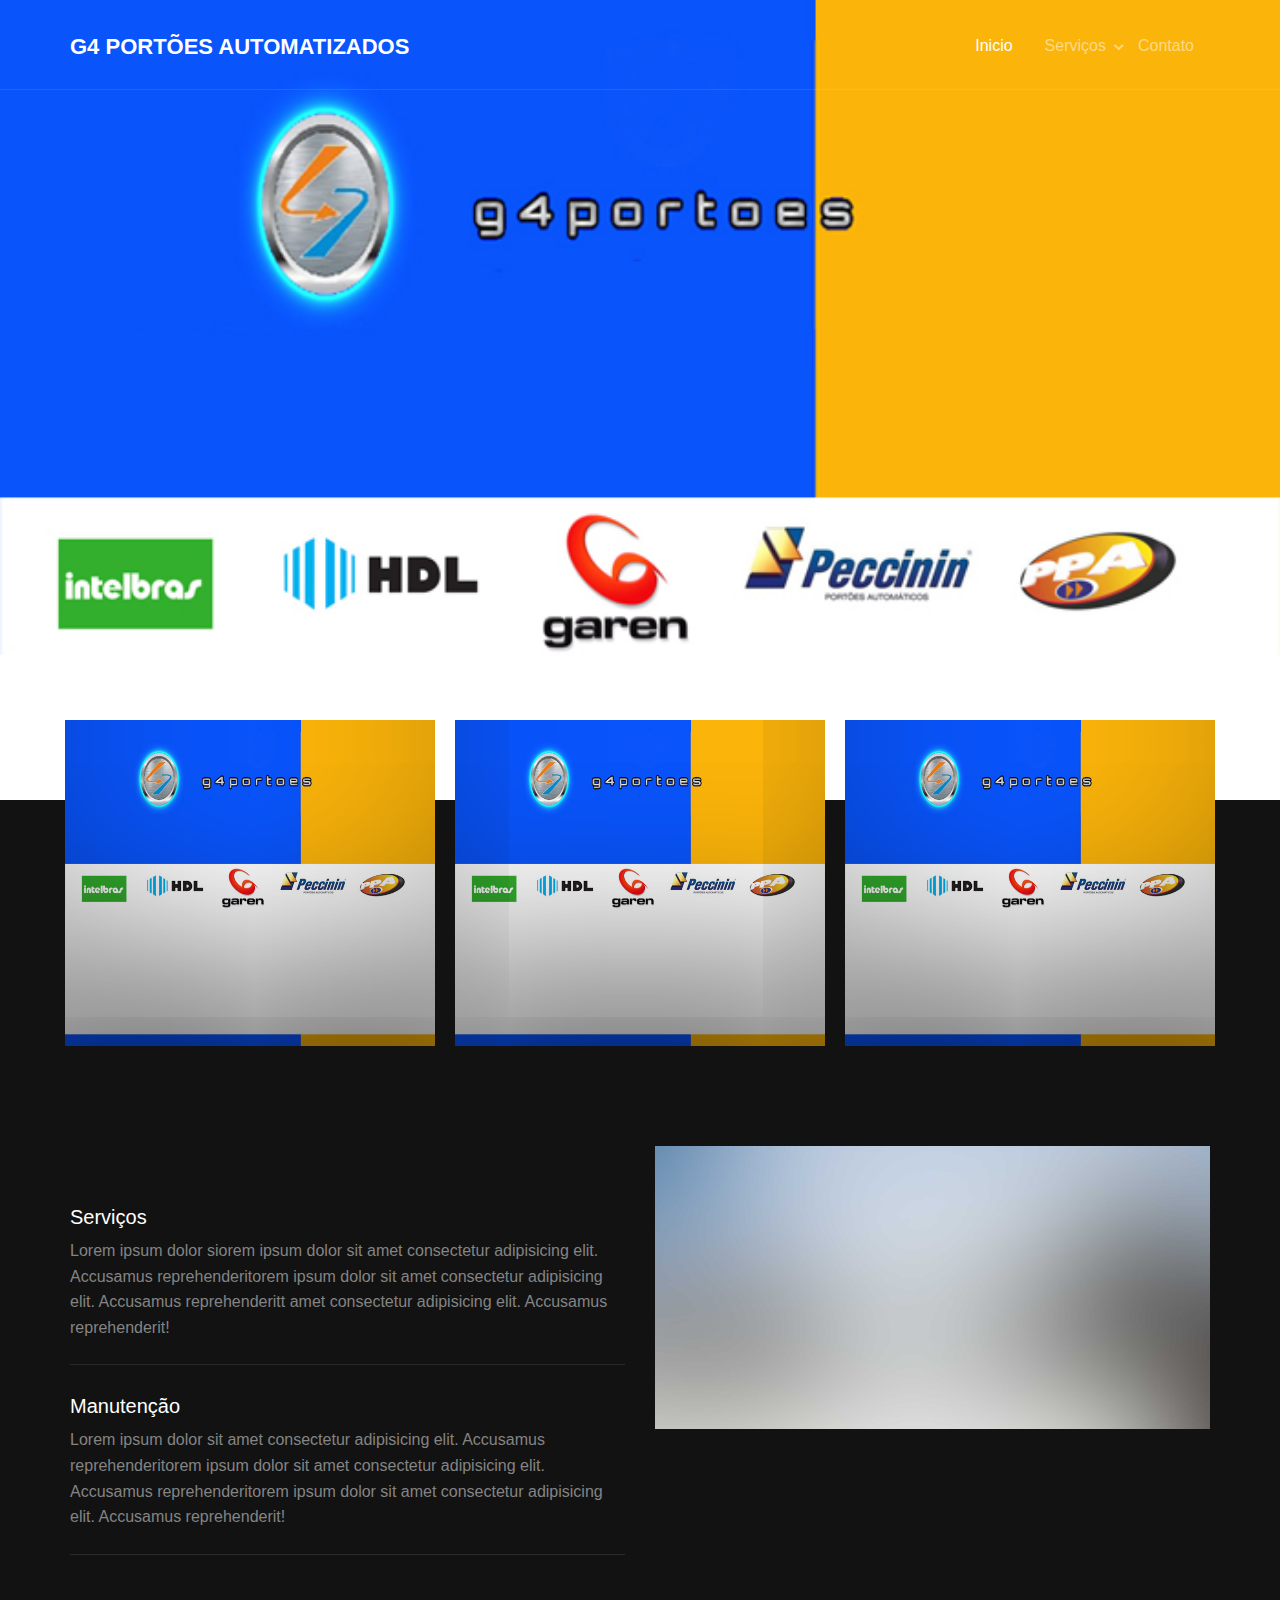
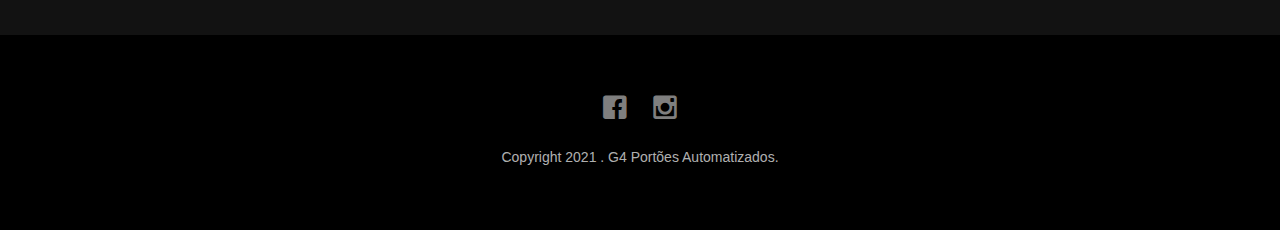
==== index.html @ 62702a7e "Add files via upload" ====
<!DOCTYPE html>
    <html class="no-js">
	<head>
	<meta charset="utf-8">
	<meta http-equiv="X-UA-Compatible" content="IE=edge">
	<title>G4 &mdash; Portões Automatizados</title>
	<meta name="viewport" content="width=device-width, initial-scale=1">
	<meta name="description" content="Free HTML5 Template by FREEHTML5.CO" />
	<meta name="keywords" content="free html5, free template, free bootstrap, html5, css3, mobile first, responsive" />
	<meta name="author" content="FREEHTML5.CO" />

	<meta property="og:title" content=""/>
	<meta property="og:image" content=""/>
	<meta property="og:url" content=""/>
	<meta property="og:site_name" content=""/>
	<meta property="og:description" content=""/>
	<meta name="twitter:title" content="" />
	<meta name="twitter:image" content="" />
	<meta name="twitter:url" content="" />
	<meta name="twitter:card" content="" />

	<link rel="shortcut icon" href="favicon.ico">

	
	<!-- Animate.css -->
	<link rel="stylesheet" href="css/animate.css">
	<!-- Icomoon Icon Fonts-->
	<link rel="stylesheet" href="css/icomoon.css">
	<!-- Bootstrap  -->
	<link rel="stylesheet" href="css/bootstrap.css">
	<!-- Superfish -->
	<link rel="stylesheet" href="css/superfish.css">

	<link rel="stylesheet" href="css/style.css">


	<script src="js/modernizr-2.6.2.min.js"></script>

	</head>
	<body>
		<div id="fh5co-wrapper">
		<div id="fh5co-page">
		<div id="fh5co-header">
			<header id="fh5co-header-section">
				<div class="container">
					<div class="nav-header">
						<a href="#" class="js-fh5co-nav-toggle fh5co-nav-toggle"><i></i></a>
						<h1 id="fh5co-logo"><a href="index.html">G4 Portões Automatizados</a></h1>

						<nav id="fh5co-menu-wrap" role="navigation">
							<ul class="sf-menu" id="fh5co-primary-menu">
								<li class="active">
									<a href="index.html">Inicio</a>
								</li>
								<li>
									<a href="listing.html" class="fh5co-sub-ddown">Serviços</a>
									<ul class="fh5co-sub-menu">
										<li><a href="index.html" target="_blank">Serviços</a></li>
										<li><a href="index.html" target="_blank">Manutenção</a></li>
									</ul>
								</li>
								
									
								<li><a href="contato.html">Contato</a></li>
							</ul>
						</nav>
					</div>
				</div>
			</header>
			
		</div>
		
		
		<div class="fh5co-hero">
			<div class="fh5co-cover text-center" data-stellar-background-ratio="0.5" style="background-image: url(images/img-1.jpg);">
		</div>


		<div class="fh5co-listing">
			<div class="container">
				<div class="row">
					<div class="col-md-4 col-sm-4 fh5co-item-wrap">
						<a class="fh5co-listing-item">
							<img src="images/img-1.jpg" alt="" class="img-responsive">
							<div class="fh5co-listing-copy">
								<h2></h2>
								
							</div>
						</a>
					</div>
					<div class="col-md-4 col-sm-4 fh5co-item-wrap">
						<a class="fh5co-listing-item">
							<img src="images/img-1.jpg" alt="" class="img-responsive">
							<div class="fh5co-listing-copy">
								<h2></h2>
								
							</div>
						</a>
					</div>
					<div class="col-md-4 col-sm-4 fh5co-item-wrap">
						<a class="fh5co-listing-item">
							<img src="images/img-1.jpg" alt="" class="img-responsive">
							<div class="fh5co-listing-copy">
								<h2></h2>
								
							</div>
						</a>
					</div>


				</div>
			</div>
		</div>


		<div class="fh5co-section">
			<div class="container">
				<div class="row">
					<div class="col-md-6 fh5co-news">
						<h3></h3>
						<ul>
							<li>
								<a href="index.html">
									<span class="fh5co-date"></span>
									<h3>Serviços</h3>
									<p>Lorem ipsum dolor siorem ipsum dolor sit amet consectetur adipisicing elit. Accusamus reprehenderitorem ipsum dolor sit amet consectetur adipisicing elit. Accusamus reprehenderitt amet consectetur adipisicing elit. Accusamus reprehenderit!</p>
								</a>
							</li>
							<li>
								<a href="index.html">
									<span class="fh5co-date"></span>
									<h3>Manutenção</h3>
									<p>Lorem ipsum dolor sit amet consectetur adipisicing elit. Accusamus reprehenderitorem ipsum dolor sit amet consectetur adipisicing elit. Accusamus reprehenderitorem ipsum dolor sit amet consectetur adipisicing elit. Accusamus reprehenderit!</p>
								</a>
							</li>
							
						</ul>
					</div>
					<div class="col-md-6 fh5co-testimonial">
						<img src="images/cover_bg_1.jpg" alt="" class="img-responsive">
					</div>
				</div>
			</div>
		</div>
		
		<footer>
			<div id="footer">
				<div class="container">
					<div class="row">
						<div class="col-md-6 col-md-offset-3 text-center">
							<p class="fh5co-social-icons">
								<a href="#"><i class="icon-facebook2"></i></a>
								<a href="#"><i class="icon-instagram"></i></a>
							</p>
							<p>Copyright 2021 <a href="#"></a>. G4 Portões Automatizados. <br></a></p>
						</div>
					</div>
				</div>
			</div>
		</footer>
	

	</div>
	<!-- END fh5co-page -->

	</div>
	<!-- END fh5co-wrapper -->

	<!-- jQuery -->


	<script src="js/jquery.min.js"></script>
	<!-- jQuery Easing -->
	<script src="js/jquery.easing.1.3.js"></script>
	<!-- Bootstrap -->
	<script src="js/bootstrap.min.js"></script>
	<!-- Waypoints -->
	<script src="js/jquery.waypoints.min.js"></script>
	<!-- Stellar -->
	<script src="js/jquery.stellar.min.js"></script>
	<!-- Superfish -->
	<script src="js/hoverIntent.js"></script>
	<script src="js/superfish.js"></script>

	<!-- Main JS -->
	<script src="js/main.js"></script>

	</body>
</html>
---- css/icomoon.css ----
@font-face {
    font-family: 'icomoon';
    src:    url('fonts/icomoon.eot?1oniuf');
    src:    url('fonts/icomoon.eot?1oniuf#iefix') format('embedded-opentype'),
        url('fonts/icomoon.ttf?1oniuf') format('truetype'),
        url('fonts/icomoon.woff?1oniuf') format('woff'),
        url('fonts/icomoon.svg?1oniuf#icomoon') format('svg');
    font-weight: normal;
    font-style: normal;
}

[class^="icon-"], [class*=" icon-"] {
    /* use !important to prevent issues with browser extensions that change fonts */
    font-family: 'icomoon' !important;
    speak: none;
    font-style: normal;
    font-weight: normal;
    font-variant: normal;
    text-transform: none;
    line-height: 1;

    /* Better Font Rendering =========== */
    -webkit-font-smoothing: antialiased;
    -moz-osx-font-smoothing: grayscale;
}

.icon-mobile:before {
    content: "\e000";
}
.icon-laptop:before {
    content: "\e001";
}
.icon-desktop:before {
    content: "\e002";
}
.icon-tablet:before {
    content: "\e003";
}
.icon-phone:before {
    content: "\e004";
}
.icon-document:before {
    content: "\e005";
}
.icon-documents:before {
    content: "\e006";
}
.icon-search:before {
    content: "\e007";
}
.icon-clipboard:before {
    content: "\e008";
}
.icon-newspaper:before {
    content: "\e009";
}
.icon-notebook:before {
    content: "\e00a";
}
.icon-book-open:before {
    content: "\e00b";
}
.icon-browser:before {
    content: "\e00c";
}
.icon-calendar:before {
    content: "\e00d";
}
.icon-presentation:before {
    content: "\e00e";
}
.icon-picture:before {
    content: "\e00f";
}
.icon-pictures:before {
    content: "\e010";
}
.icon-video:before {
    content: "\e011";
}
.icon-camera:before {
    content: "\e012";
}
.icon-printer:before {
    content: "\e013";
}
.icon-toolbox:before {
    content: "\e014";
}
.icon-briefcase:before {
    content: "\e015";
}
.icon-wallet:before {
    content: "\e016";
}
.icon-gift:before {
    content: "\e017";
}
.icon-bargraph:before {
    content: "\e018";
}
.icon-grid:before {
    content: "\e019";
}
.icon-expand:before {
    content: "\e01a";
}
.icon-focus:before {
    content: "\e01b";
}
.icon-edit:before {
    content: "\e01c";
}
.icon-adjustments:before {
    content: "\e01d";
}
.icon-ribbon:before {
    content: "\e01e";
}
.icon-hourglass:before {
    content: "\e01f";
}
.icon-lock:before {
    content: "\e020";
}
.icon-megaphone:before {
    content: "\e021";
}
.icon-shield:before {
    content: "\e022";
}
.icon-trophy:before {
    content: "\e023";
}
.icon-flag:before {
    content: "\e024";
}
.icon-map:before {
    content: "\e025";
}
.icon-puzzle:before {
    content: "\e026";
}
.icon-basket:before {
    content: "\e027";
}
.icon-envelope:before {
    content: "\e028";
}
.icon-streetsign:before {
    content: "\e029";
}
.icon-telescope:before {
    content: "\e02a";
}
.icon-gears:before {
    content: "\e02b";
}
.icon-key:before {
    content: "\e02c";
}
.icon-paperclip:before {
    content: "\e02d";
}
.icon-attachment:before {
    content: "\e02e";
}
.icon-pricetags:before {
    content: "\e02f";
}
.icon-lightbulb:before {
    content: "\e030";
}
.icon-layers:before {
    content: "\e031";
}
.icon-pencil:before {
    content: "\e032";
}
.icon-tools:before {
    content: "\e033";
}
.icon-tools-2:before {
    content: "\e034";
}
.icon-scissors:before {
    content: "\e035";
}
.icon-paintbrush:before {
    content: "\e036";
}
.icon-magnifying-glass:before {
    content: "\e037";
}
.icon-circle-compass:before {
    content: "\e038";
}
.icon-linegraph:before {
    content: "\e039";
}
.icon-mic:before {
    content: "\e03a";
}
.icon-strategy:before {
    content: "\e03b";
}
.icon-beaker:before {
    content: "\e03c";
}
.icon-caution:before {
    content: "\e03d";
}
.icon-recycle:before {
    content: "\e03e";
}
.icon-anchor:before {
    content: "\e03f";
}
.icon-profile-male:before {
    content: "\e040";
}
.icon-profile-female:before {
    content: "\e041";
}
.icon-bike:before {
    content: "\e042";
}
.icon-wine:before {
    content: "\e043";
}
.icon-hotairballoon:before {
    content: "\e044";
}
.icon-globe:before {
    content: "\e045";
}
.icon-genius:before {
    content: "\e046";
}
.icon-map-pin:before {
    content: "\e047";
}
.icon-dial:before {
    content: "\e048";
}
.icon-chat:before {
    content: "\e049";
}
.icon-heart:before {
    content: "\e04a";
}
.icon-cloud:before {
    content: "\e04b";
}
.icon-upload:before {
    content: "\e04c";
}
.icon-download:before {
    content: "\e04d";
}
.icon-target:before {
    content: "\e04e";
}
.icon-hazardous:before {
    content: "\e04f";
}
.icon-piechart:before {
    content: "\e050";
}
.icon-speedometer:before {
    content: "\e051";
}
.icon-global:before {
    content: "\e052";
}
.icon-compass:before {
    content: "\e053";
}
.icon-lifesaver:before {
    content: "\e054";
}
.icon-clock:before {
    content: "\e055";
}
.icon-aperture:before {
    content: "\e056";
}
.icon-quote:before {
    content: "\e057";
}
.icon-scope:before {
    content: "\e058";
}
.icon-alarmclock:before {
    content: "\e059";
}
.icon-refresh:before {
    content: "\e05a";
}
.icon-happy:before {
    content: "\e05b";
}
.icon-sad:before {
    content: "\e05c";
}
.icon-facebook:before {
    content: "\e05d";
}
.icon-twitter:before {
    content: "\e05e";
}
.icon-googleplus:before {
    content: "\e05f";
}
.icon-rss:before {
    content: "\e060";
}
.icon-tumblr:before {
    content: "\e061";
}
.icon-linkedin:before {
    content: "\e062";
}
.icon-dribbble:before {
    content: "\e063";
}
.icon-box2:before {
    content: "\ea82";
}
.icon-write:before {
    content: "\ea83";
}
.icon-clock2:before {
    content: "\ea84";
}
.icon-reply2:before {
    content: "\ea85";
}
.icon-reply-all2:before {
    content: "\ea86";
}
.icon-forward2:before {
    content: "\ea87";
}
.icon-flag2:before {
    content: "\ea88";
}
.icon-search2:before {
    content: "\ea89";
}
.icon-trash2:before {
    content: "\ea8a";
}
.icon-envelope2:before {
    content: "\ea8b";
}
.icon-bubble:before {
    content: "\ea8c";
}
.icon-bubbles:before {
    content: "\ea8d";
}
.icon-user2:before {
    content: "\ea8e";
}
.icon-users2:before {
    content: "\ea8f";
}
.icon-cloud2:before {
    content: "\ea90";
}
.icon-download2:before {
    content: "\ea91";
}
.icon-upload2:before {
    content: "\ea92";
}
.icon-rain:before {
    content: "\ea93";
}
.icon-sun:before {
    content: "\ea94";
}
.icon-moon2:before {
    content: "\ea95";
}
.icon-bell2:before {
    content: "\ea96";
}
.icon-folder2:before {
    content: "\ea97";
}
.icon-pin2:before {
    content: "\ea98";
}
.icon-sound2:before {
    content: "\ea99";
}
.icon-microphone:before {
    content: "\ea9a";
}
.icon-camera2:before {
    content: "\ea9b";
}
.icon-image2:before {
    content: "\ea9c";
}
.icon-cog2:before {
    content: "\ea9d";
}
.icon-calendar2:before {
    content: "\ea9e";
}
.icon-book2:before {
    content: "\ea9f";
}
.icon-map-marker:before {
    content: "\eaa0";
}
.icon-store:before {
    content: "\eaa1";
}
.icon-support:before {
    content: "\eaa2";
}
.icon-tag2:before {
    content: "\eaa3";
}
.icon-heart2:before {
    content: "\eaa4";
}
.icon-video-camera:before {
    content: "\eaa5";
}
.icon-trophy2:before {
    content: "\eaa6";
}
.icon-cart:before {
    content: "\eaa7";
}
.icon-eye2:before {
    content: "\eaa8";
}
.icon-cancel:before {
    content: "\eaa9";
}
.icon-chart:before {
    content: "\eaaa";
}
.icon-target2:before {
    content: "\eaab";
}
.icon-printer2:before {
    content: "\eaac";
}
.icon-location2:before {
    content: "\eaad";
}
.icon-bookmark2:before {
    content: "\eaae";
}
.icon-monitor:before {
    content: "\eaaf";
}
.icon-cross2:before {
    content: "\eab0";
}
.icon-plus2:before {
    content: "\eab1";
}
.icon-left:before {
    content: "\eab2";
}
.icon-up:before {
    content: "\eab3";
}
.icon-browser2:before {
    content: "\eab4";
}
.icon-windows:before {
    content: "\eab5";
}
.icon-switch2:before {
    content: "\eab6";
}
.icon-dashboard:before {
    content: "\eab7";
}
.icon-play:before {
    content: "\eab8";
}
.icon-fast-forward:before {
    content: "\eab9";
}
.icon-next:before {
    content: "\eaba";
}
.icon-refresh2:before {
    content: "\eabb";
}
.icon-film:before {
    content: "\eabc";
}
.icon-home2:before {
    content: "\eabd";
}
.icon-add-to-list:before {
    content: "\e901";
}
.icon-classic-computer:before {
    content: "\e902";
}
.icon-controller-fast-backward:before {
    content: "\e903";
}
.icon-creative-commons-attribution:before {
    content: "\e904";
}
.icon-creative-commons-noderivs:before {
    content: "\e905";
}
.icon-creative-commons-noncommercial-eu:before {
    content: "\e906";
}
.icon-creative-commons-noncommercial-us:before {
    content: "\e907";
}
.icon-creative-commons-public-domain:before {
    content: "\e908";
}
.icon-creative-commons-remix:before {
    content: "\e909";
}
.icon-creative-commons-share:before {
    content: "\e90a";
}
.icon-creative-commons-sharealike:before {
    content: "\e90b";
}
.icon-creative-commons:before {
    content: "\e90c";
}
.icon-document-landscape:before {
    content: "\e90d";
}
.icon-remove-user:before {
    content: "\e90e";
}
.icon-warning:before {
    content: "\e90f";
}
.icon-arrow-bold-down:before {
    content: "\e910";
}
.icon-arrow-bold-left:before {
    content: "\e911";
}
.icon-arrow-bold-right:before {
    content: "\e912";
}
.icon-arrow-bold-up:before {
    content: "\e913";
}
.icon-arrow-down:before {
    content: "\e914";
}
.icon-arrow-left:before {
    content: "\e915";
}
.icon-arrow-long-down:before {
    content: "\e916";
}
.icon-arrow-long-left:before {
    content: "\e917";
}
.icon-arrow-long-right:before {
    content: "\e918";
}
.icon-arrow-long-up:before {
    content: "\e919";
}
.icon-arrow-right:before {
    content: "\e91a";
}
.icon-arrow-up:before {
    content: "\e91b";
}
.icon-arrow-with-circle-down:before {
    content: "\e91c";
}
.icon-arrow-with-circle-left:before {
    content: "\e91d";
}
.icon-arrow-with-circle-right:before {
    content: "\e91e";
}
.icon-arrow-with-circle-up:before {
    content: "\e91f";
}
.icon-bookmark:before {
    content: "\e920";
}
.icon-bookmarks:before {
    content: "\e921";
}
.icon-chevron-down:before {
    content: "\e922";
}
.icon-chevron-left:before {
    content: "\e923";
}
.icon-chevron-right:before {
    content: "\e924";
}
.icon-chevron-small-down:before {
    content: "\e925";
}
.icon-chevron-small-left:before {
    content: "\e926";
}
.icon-chevron-small-right:before {
    content: "\e927";
}
.icon-chevron-small-up:before {
    content: "\e928";
}
.icon-chevron-thin-down:before {
    content: "\e929";
}
.icon-chevron-thin-left:before {
    content: "\e92a";
}
.icon-chevron-thin-right:before {
    content: "\e92b";
}
.icon-chevron-thin-up:before {
    content: "\e92c";
}
.icon-chevron-up:before {
    content: "\e92d";
}
.icon-chevron-with-circle-down:before {
    content: "\e92e";
}
.icon-chevron-with-circle-left:before {
    content: "\e92f";
}
.icon-chevron-with-circle-right:before {
    content: "\e930";
}
.icon-chevron-with-circle-up:before {
    content: "\e931";
}
.icon-cloud3:before {
    content: "\e932";
}
.icon-controller-fast-forward:before {
    content: "\e933";
}
.icon-controller-jump-to-start:before {
    content: "\e934";
}
.icon-controller-next:before {
    content: "\e935";
}
.icon-controller-paus:before {
    content: "\e936";
}
.icon-controller-play:before {
    content: "\e937";
}
.icon-controller-record:before {
    content: "\e938";
}
.icon-controller-stop:before {
    content: "\e939";
}
.icon-controller-volume:before {
    content: "\e93a";
}
.icon-dot-single:before {
    content: "\e93b";
}
.icon-dots-three-horizontal:before {
    content: "\e93c";
}
.icon-dots-three-vertical:before {
    content: "\e93d";
}
.icon-dots-two-horizontal:before {
    content: "\e93e";
}
.icon-dots-two-vertical:before {
    content: "\e93f";
}
.icon-download3:before {
    content: "\e940";
}
.icon-emoji-flirt:before {
    content: "\e941";
}
.icon-flow-branch:before {
    content: "\e942";
}
.icon-flow-cascade:before {
    content: "\e943";
}
.icon-flow-line:before {
    content: "\e944";
}
.icon-flow-parallel:before {
    content: "\e945";
}
.icon-flow-tree:before {
    content: "\e946";
}
.icon-install:before {
    content: "\e947";
}
.icon-layers2:before {
    content: "\e948";
}
.icon-open-book:before {
    content: "\e949";
}
.icon-resize-100:before {
    content: "\e94a";
}
.icon-resize-full-screen:before {
    content: "\e94b";
}
.icon-save:before {
    content: "\e94c";
}
.icon-select-arrows:before {
    content: "\e94d";
}
.icon-sound-mute:before {
    content: "\e94e";
}
.icon-sound:before {
    content: "\e94f";
}
.icon-trash:before {
    content: "\e950";
}
.icon-triangle-down:before {
    content: "\e951";
}
.icon-triangle-left:before {
    content: "\e952";
}
.icon-triangle-right:before {
    content: "\e953";
}
.icon-triangle-up:before {
    content: "\e954";
}
.icon-uninstall:before {
    content: "\e955";
}
.icon-upload-to-cloud:before {
    content: "\e956";
}
.icon-upload3:before {
    content: "\e957";
}
.icon-add-user:before {
    content: "\e958";
}
.icon-address:before {
    content: "\e959";
}
.icon-adjust:before {
    content: "\e95a";
}
.icon-air:before {
    content: "\e95b";
}
.icon-aircraft-landing:before {
    content: "\e95c";
}
.icon-aircraft-take-off:before {
    content: "\e95d";
}
.icon-aircraft:before {
    content: "\e95e";
}
.icon-align-bottom:before {
    content: "\e95f";
}
.icon-align-horizontal-middle:before {
    content: "\e960";
}
.icon-align-left:before {
    content: "\e961";
}
.icon-align-right:before {
    content: "\e962";
}
.icon-align-top:before {
    content: "\e963";
}
.icon-align-vertical-middle:before {
    content: "\e964";
}
.icon-archive:before {
    content: "\e965";
}
.icon-area-graph:before {
    content: "\e966";
}
.icon-attachment2:before {
    content: "\e967";
}
.icon-awareness-ribbon:before {
    content: "\e968";
}
.icon-back-in-time:before {
    content: "\e969";
}
.icon-back:before {
    content: "\e96a";
}
.icon-bar-graph:before {
    content: "\e96b";
}
.icon-battery:before {
    content: "\e96c";
}
.icon-beamed-note:before {
    content: "\e96d";
}
.icon-bell:before {
    content: "\e96e";
}
.icon-blackboard:before {
    content: "\e96f";
}
.icon-block:before {
    content: "\e970";
}
.icon-book:before {
    content: "\e971";
}
.icon-bowl:before {
    content: "\e972";
}
.icon-box:before {
    content: "\e973";
}
.icon-briefcase2:before {
    content: "\e974";
}
.icon-browser3:before {
    content: "\e975";
}
.icon-brush:before {
    content: "\e976";
}
.icon-bucket:before {
    content: "\e977";
}
.icon-cake:before {
    content: "\e978";
}
.icon-calculator:before {
    content: "\e979";
}
.icon-calendar3:before {
    content: "\e97a";
}
.icon-camera3:before {
    content: "\e97b";
}
.icon-ccw:before {
    content: "\e97c";
}
.icon-chat2:before {
    content: "\e97d";
}
.icon-check:before {
    content: "\e97e";
}
.icon-circle-with-cross:before {
    content: "\e97f";
}
.icon-circle-with-minus:before {
    content: "\e980";
}
.icon-circle-with-plus:before {
    content: "\e981";
}
.icon-circle:before {
    content: "\e982";
}
.icon-circular-graph:before {
    content: "\e983";
}
.icon-clapperboard:before {
    content: "\e984";
}
.icon-clipboard2:before {
    content: "\e985";
}
.icon-clock3:before {
    content: "\e986";
}
.icon-code:before {
    content: "\e987";
}
.icon-cog:before {
    content: "\e988";
}
.icon-colours:before {
    content: "\e989";
}
.icon-compass2:before {
    content: "\e98a";
}
.icon-copy:before {
    content: "\e98b";
}
.icon-credit-card:before {
    content: "\e98c";
}
.icon-credit:before {
    content: "\e98d";
}
.icon-cross:before {
    content: "\e98e";
}
.icon-cup:before {
    content: "\e98f";
}
.icon-cw:before {
    content: "\e990";
}
.icon-cycle:before {
    content: "\e991";
}
.icon-database:before {
    content: "\e992";
}
.icon-dial-pad:before {
    content: "\e993";
}
.icon-direction:before {
    content: "\e994";
}
.icon-document2:before {
    content: "\e995";
}
.icon-documents2:before {
    content: "\e996";
}
.icon-drink:before {
    content: "\e997";
}
.icon-drive:before {
    content: "\e998";
}
.icon-drop:before {
    content: "\e999";
}
.icon-edit2:before {
    content: "\e99a";
}
.icon-email:before {
    content: "\e99b";
}
.icon-emoji-happy:before {
    content: "\e99c";
}
.icon-emoji-neutral:before {
    content: "\e99d";
}
.icon-emoji-sad:before {
    content: "\e99e";
}
.icon-erase:before {
    content: "\e99f";
}
.icon-eraser:before {
    content: "\e9a0";
}
.icon-export:before {
    content: "\e9a1";
}
.icon-eye:before {
    content: "\e9a2";
}
.icon-feather:before {
    content: "\e9a3";
}
.icon-flag3:before {
    content: "\e9a4";
}
.icon-flash:before {
    content: "\e9a5";
}
.icon-flashlight:before {
    content: "\e9a6";
}
.icon-flat-brush:before {
    content: "\e9a7";
}
.icon-folder-images:before {
    content: "\e9a8";
}
.icon-folder-music:before {
    content: "\e9a9";
}
.icon-folder-video:before {
    content: "\e9aa";
}
.icon-folder:before {
    content: "\e9ab";
}
.icon-forward:before {
    content: "\e9ac";
}
.icon-funnel:before {
    content: "\e9ad";
}
.icon-game-controller:before {
    content: "\e9ae";
}
.icon-gauge:before {
    content: "\e9af";
}
.icon-globe2:before {
    content: "\e9b0";
}
.icon-graduation-cap:before {
    content: "\e9b1";
}
.icon-grid2:before {
    content: "\e9b2";
}
.icon-hair-cross:before {
    content: "\e9b3";
}
.icon-hand:before {
    content: "\e9b4";
}
.icon-heart-outlined:before {
    content: "\e9b5";
}
.icon-heart3:before {
    content: "\e9b6";
}
.icon-help-with-circle:before {
    content: "\e9b7";
}
.icon-help:before {
    content: "\e9b8";
}
.icon-home:before {
    content: "\e9b9";
}
.icon-hour-glass:before {
    content: "\e9ba";
}
.icon-image-inverted:before {
    content: "\e9bb";
}
.icon-image:before {
    content: "\e9bc";
}
.icon-images:before {
    content: "\e9bd";
}
.icon-inbox:before {
    content: "\e9be";
}
.icon-infinity:before {
    content: "\e9bf";
}
.icon-info-with-circle:before {
    content: "\e9c0";
}
.icon-info:before {
    content: "\e9c1";
}
.icon-key2:before {
    content: "\e9c2";
}
.icon-keyboard:before {
    content: "\e9c3";
}
.icon-lab-flask:before {
    content: "\e9c4";
}
.icon-landline:before {
    content: "\e9c5";
}
.icon-language:before {
    content: "\e9c6";
}
.icon-laptop2:before {
    content: "\e9c7";
}
.icon-leaf:before {
    content: "\e9c8";
}
.icon-level-down:before {
    content: "\e9c9";
}
.icon-level-up:before {
    content: "\e9ca";
}
.icon-lifebuoy:before {
    content: "\e9cb";
}
.icon-light-bulb:before {
    content: "\e9cc";
}
.icon-light-down:before {
    content: "\e9cd";
}
.icon-light-up:before {
    content: "\e9ce";
}
.icon-line-graph:before {
    content: "\e9cf";
}
.icon-link:before {
    content: "\e9d0";
}
.icon-list:before {
    content: "\e9d1";
}
.icon-location-pin:before {
    content: "\e9d2";
}
.icon-location:before {
    content: "\e9d3";
}
.icon-lock-open:before {
    content: "\e9d4";
}
.icon-lock2:before {
    content: "\e9d5";
}
.icon-log-out:before {
    content: "\e9d6";
}
.icon-login:before {
    content: "\e9d7";
}
.icon-loop:before {
    content: "\e9d8";
}
.icon-magnet:before {
    content: "\e9d9";
}
.icon-magnifying-glass2:before {
    content: "\e9da";
}
.icon-mail:before {
    content: "\e9db";
}
.icon-man:before {
    content: "\e9dc";
}
.icon-map2:before {
    content: "\e9dd";
}
.icon-mask:before {
    content: "\e9de";
}
.icon-medal:before {
    content: "\e9df";
}
.icon-megaphone2:before {
    content: "\e9e0";
}
.icon-menu:before {
    content: "\e9e1";
}
.icon-message:before {
    content: "\e9e2";
}
.icon-mic2:before {
    content: "\e9e3";
}
.icon-minus:before {
    content: "\e9e4";
}
.icon-mobile2:before {
    content: "\e9e5";
}
.icon-modern-mic:before {
    content: "\e9e6";
}
.icon-moon:before {
    content: "\e9e7";
}
.icon-mouse:before {
    content: "\e9e8";
}
.icon-music:before {
    content: "\e9e9";
}
.icon-network:before {
    content: "\e9ea";
}
.icon-new-message:before {
    content: "\e9eb";
}
.icon-new:before {
    content: "\e9ec";
}
.icon-news:before {
    content: "\e9ed";
}
.icon-note:before {
    content: "\e9ee";
}
.icon-notification:before {
    content: "\e9ef";
}
.icon-old-mobile:before {
    content: "\e9f0";
}
.icon-old-phone:before {
    content: "\e9f1";
}
.icon-palette:before {
    content: "\e9f2";
}
.icon-paper-plane:before {
    content: "\e9f3";
}
.icon-pencil2:before {
    content: "\e9f4";
}
.icon-phone2:before {
    content: "\e9f5";
}
.icon-pie-chart:before {
    content: "\e9f6";
}
.icon-pin:before {
    content: "\e9f7";
}
.icon-plus:before {
    content: "\e9f8";
}
.icon-popup:before {
    content: "\e9f9";
}
.icon-power-plug:before {
    content: "\e9fa";
}
.icon-price-ribbon:before {
    content: "\e9fb";
}
.icon-price-tag:before {
    content: "\e9fc";
}
.icon-print:before {
    content: "\e9fd";
}
.icon-progress-empty:before {
    content: "\e9fe";
}
.icon-progress-full:before {
    content: "\e9ff";
}
.icon-progress-one:before {
    content: "\ea00";
}
.icon-progress-two:before {
    content: "\ea01";
}
.icon-publish:before {
    content: "\ea02";
}
.icon-quote2:before {
    content: "\ea03";
}
.icon-radio:before {
    content: "\ea04";
}
.icon-reply-all:before {
    content: "\ea05";
}
.icon-reply:before {
    content: "\ea06";
}
.icon-retweet:before {
    content: "\ea07";
}
.icon-rocket:before {
    content: "\ea08";
}
.icon-round-brush:before {
    content: "\ea09";
}
.icon-rss2:before {
    content: "\ea0a";
}
.icon-ruler:before {
    content: "\ea0b";
}
.icon-scissors2:before {
    content: "\ea0c";
}
.icon-share-alternitive:before {
    content: "\ea0d";
}
.icon-share:before {
    content: "\ea0e";
}
.icon-shareable:before {
    content: "\ea0f";
}
.icon-shield2:before {
    content: "\ea10";
}
.icon-shop:before {
    content: "\ea11";
}
.icon-shopping-bag:before {
    content: "\ea12";
}
.icon-shopping-basket:before {
    content: "\ea13";
}
.icon-shopping-cart:before {
    content: "\ea14";
}
.icon-shuffle:before {
    content: "\ea15";
}
.icon-signal:before {
    content: "\ea16";
}
.icon-sound-mix:before {
    content: "\ea17";
}
.icon-sports-club:before {
    content: "\ea18";
}
.icon-spreadsheet:before {
    content: "\ea19";
}
.icon-squared-cross:before {
    content: "\ea1a";
}
.icon-squared-minus:before {
    content: "\ea1b";
}
.icon-squared-plus:before {
    content: "\ea1c";
}
.icon-star-outlined:before {
    content: "\ea1d";
}
.icon-star:before {
    content: "\ea1e";
}
.icon-stopwatch:before {
    content: "\ea1f";
}
.icon-suitcase:before {
    content: "\ea20";
}
.icon-swap:before {
    content: "\ea21";
}
.icon-sweden:before {
    content: "\ea22";
}
.icon-switch:before {
    content: "\ea23";
}
.icon-tablet2:before {
    content: "\ea24";
}
.icon-tag:before {
    content: "\ea25";
}
.icon-text-document-inverted:before {
    content: "\ea26";
}
.icon-text-document:before {
    content: "\ea27";
}
.icon-text:before {
    content: "\ea28";
}
.icon-thermometer:before {
    content: "\ea29";
}
.icon-thumbs-down:before {
    content: "\ea2a";
}
.icon-thumbs-up:before {
    content: "\ea2b";
}
.icon-thunder-cloud:before {
    content: "\ea2c";
}
.icon-ticket:before {
    content: "\ea2d";
}
.icon-time-slot:before {
    content: "\ea2e";
}
.icon-tools2:before {
    content: "\ea2f";
}
.icon-traffic-cone:before {
    content: "\ea30";
}
.icon-tree:before {
    content: "\ea31";
}
.icon-trophy3:before {
    content: "\ea32";
}
.icon-tv:before {
    content: "\ea33";
}
.icon-typing:before {
    content: "\ea34";
}
.icon-unread:before {
    content: "\ea35";
}
.icon-untag:before {
    content: "\ea36";
}
.icon-user:before {
    content: "\ea37";
}
.icon-users:before {
    content: "\ea38";
}
.icon-v-card:before {
    content: "\ea39";
}
.icon-video2:before {
    content: "\ea3a";
}
.icon-vinyl:before {
    content: "\ea3b";
}
.icon-voicemail:before {
    content: "\ea3c";
}
.icon-wallet2:before {
    content: "\ea3d";
}
.icon-water:before {
    content: "\ea3e";
}
.icon-500px-with-circle:before {
    content: "\ea3f";
}
.icon-500px:before {
    content: "\ea40";
}
.icon-basecamp:before {
    content: "\ea41";
}
.icon-behance:before {
    content: "\ea42";
}
.icon-creative-cloud:before {
    content: "\ea43";
}
.icon-dropbox:before {
    content: "\ea44";
}
.icon-evernote:before {
    content: "\ea45";
}
.icon-flattr:before {
    content: "\ea46";
}
.icon-foursquare:before {
    content: "\ea47";
}
.icon-google-drive:before {
    content: "\ea48";
}
.icon-google-hangouts:before {
    content: "\ea49";
}
.icon-grooveshark:before {
    content: "\ea4a";
}
.icon-icloud:before {
    content: "\ea4b";
}
.icon-mixi:before {
    content: "\ea4c";
}
.icon-onedrive:before {
    content: "\ea4d";
}
.icon-paypal:before {
    content: "\ea4e";
}
.icon-picasa:before {
    content: "\ea4f";
}
.icon-qq:before {
    content: "\ea50";
}
.icon-rdio-with-circle:before {
    content: "\ea51";
}
.icon-renren:before {
    content: "\ea52";
}
.icon-scribd:before {
    content: "\ea53";
}
.icon-sina-weibo:before {
    content: "\ea54";
}
.icon-skype-with-circle:before {
    content: "\ea55";
}
.icon-skype:before {
    content: "\ea56";
}
.icon-slideshare:before {
    content: "\ea57";
}
.icon-smashing:before {
    content: "\ea58";
}
.icon-soundcloud:before {
    content: "\ea59";
}
.icon-spotify-with-circle:before {
    content: "\ea5a";
}
.icon-spotify:before {
    content: "\ea5b";
}
.icon-swarm:before {
    content: "\ea5c";
}
.icon-vine-with-circle:before {
    content: "\ea5d";
}
.icon-vine:before {
    content: "\ea5e";
}
.icon-vk-alternitive:before {
    content: "\ea5f";
}
.icon-vk-with-circle:before {
    content: "\ea60";
}
.icon-vk:before {
    content: "\ea61";
}
.icon-xing-with-circle:before {
    content: "\ea62";
}
.icon-xing:before {
    content: "\ea63";
}
.icon-yelp:before {
    content: "\ea64";
}
.icon-dribbble-with-circle:before {
    content: "\ea65";
}
.icon-dribbble2:before {
    content: "\ea66";
}
.icon-facebook-with-circle:before {
    content: "\ea67";
}
.icon-facebook2:before {
    content: "\ea68";
}
.icon-flickr-with-circle:before {
    content: "\ea69";
}
.icon-flickr:before {
    content: "\ea6a";
}
.icon-github-with-circle:before {
    content: "\ea6b";
}
.icon-github:before {
    content: "\ea6c";
}
.icon-google-with-circle:before {
    content: "\ea6d";
}
.icon-google:before {
    content: "\ea6e";
}
.icon-instagram-with-circle:before {
    content: "\ea6f";
}
.icon-instagram:before {
    content: "\ea70";
}
.icon-lastfm-with-circle:before {
    content: "\ea71";
}
.icon-lastfm:before {
    content: "\ea72";
}
.icon-linkedin-with-circle:before {
    content: "\ea73";
}
.icon-linkedin2:before {
    content: "\ea74";
}
.icon-pinterest-with-circle:before {
    content: "\ea75";
}
.icon-pinterest:before {
    content: "\ea76";
}
.icon-rdio:before {
    content: "\ea77";
}
.icon-stumbleupon-with-circle:before {
    content: "\ea78";
}
.icon-stumbleupon:before {
    content: "\ea79";
}
.icon-tumblr-with-circle:before {
    content: "\ea7a";
}
.icon-tumblr2:before {
    content: "\ea7b";
}
.icon-twitter-with-circle:before {
    content: "\ea7c";
}
.icon-twitter2:before {
    content: "\ea7d";
}
.icon-vimeo-with-circle:before {
    content: "\ea7e";
}
.icon-vimeo:before {
    content: "\ea7f";
}
.icon-youtube-with-circle:before {
    content: "\ea80";
}
.icon-youtube:before {
    content: "\ea81";
}
.icon-home3:before {
    content: "\eabe";
}
.icon-home22:before {
    content: "\eabf";
}
.icon-home32:before {
    content: "\eac0";
}
.icon-office:before {
    content: "\eac1";
}
.icon-newspaper2:before {
    content: "\eac2";
}
.icon-pencil3:before {
    content: "\eac3";
}
.icon-pencil22:before {
    content: "\eac4";
}
.icon-quill:before {
    content: "\eac5";
}
.icon-pen:before {
    content: "\eac6";
}
.icon-blog:before {
    content: "\eac7";
}
.icon-eyedropper:before {
    content: "\eac8";
}
.icon-droplet:before {
    content: "\eac9";
}
.icon-paint-format:before {
    content: "\eaca";
}
.icon-image3:before {
    content: "\eacb";
}
.icon-images2:before {
    content: "\eacc";
}
.icon-camera4:before {
    content: "\eacd";
}
.icon-headphones:before {
    content: "\eace";
}
.icon-music2:before {
    content: "\eacf";
}
.icon-play2:before {
    content: "\ead0";
}
.icon-film2:before {
    content: "\ead1";
}
.icon-video-camera2:before {
    content: "\ead2";
}
.icon-dice:before {
    content: "\ead3";
}
.icon-pacman:before {
    content: "\ead4";
}
.icon-spades:before {
    content: "\ead5";
}
.icon-clubs:before {
    content: "\ead6";
}
.icon-diamonds:before {
    content: "\ead7";
}
.icon-bullhorn:before {
    content: "\ead8";
}
.icon-connection:before {
    content: "\ead9";
}
.icon-podcast:before {
    content: "\eada";
}
.icon-feed:before {
    content: "\eadb";
}
.icon-mic3:before {
    content: "\eadc";
}
.icon-book3:before {
    content: "\eadd";
}
.icon-books:before {
    content: "\eade";
}
.icon-library:before {
    content: "\eadf";
}
.icon-file-text:before {
    content: "\eae0";
}
.icon-profile:before {
    content: "\eae1";
}
.icon-file-empty:before {
    content: "\eae2";
}
.icon-files-empty:before {
    content: "\eae3";
}
.icon-file-text2:before {
    content: "\eae4";
}
.icon-file-picture:before {
    content: "\eae5";
}
.icon-file-music:before {
    content: "\eae6";
}
.icon-file-play:before {
    content: "\eae7";
}
.icon-file-video:before {
    content: "\eae8";
}
.icon-file-zip:before {
    content: "\eae9";
}
.icon-copy2:before {
    content: "\eaea";
}
.icon-paste:before {
    content: "\eaeb";
}
.icon-stack:before {
    content: "\eaec";
}
.icon-folder3:before {
    content: "\eaed";
}
.icon-folder-open:before {
    content: "\eaee";
}
.icon-folder-plus:before {
    content: "\eaef";
}
.icon-folder-minus:before {
    content: "\eaf0";
}
.icon-folder-download:before {
    content: "\eaf1";
}
.icon-folder-upload:before {
    content: "\eaf2";
}
.icon-price-tag2:before {
    content: "\eaf3";
}
.icon-price-tags:before {
    content: "\eaf4";
}
.icon-barcode:before {
    content: "\eaf5";
}
.icon-qrcode:before {
    content: "\eaf6";
}
.icon-ticket2:before {
    content: "\eaf7";
}
.icon-cart2:before {
    content: "\eaf8";
}
.icon-coin-dollar:before {
    content: "\eaf9";
}
.icon-coin-euro:before {
    content: "\eafa";
}
.icon-coin-pound:before {
    content: "\eafb";
}
.icon-coin-yen:before {
    content: "\eafc";
}
.icon-credit-card2:before {
    content: "\eafd";
}
.icon-calculator2:before {
    content: "\eafe";
}
.icon-lifebuoy2:before {
    content: "\eaff";
}
.icon-phone3:before {
    content: "\eb00";
}
.icon-phone-hang-up:before {
    content: "\eb01";
}
.icon-address-book:before {
    content: "\eb02";
}
.icon-envelop:before {
    content: "\eb03";
}
.icon-pushpin:before {
    content: "\eb04";
}
.icon-location3:before {
    content: "\eb05";
}
.icon-location22:before {
    content: "\eb06";
}
.icon-compass3:before {
    content: "\eb07";
}
.icon-compass22:before {
    content: "\eb08";
}
.icon-map3:before {
    content: "\eb09";
}
.icon-map22:before {
    content: "\eb0a";
}
.icon-history:before {
    content: "\eb0b";
}
.icon-clock4:before {
    content: "\eb0c";
}
.icon-clock22:before {
    content: "\eb0d";
}
.icon-alarm:before {
    content: "\eb0e";
}
.icon-bell3:before {
    content: "\eb0f";
}
.icon-stopwatch2:before {
    content: "\eb10";
}
.icon-calendar4:before {
    content: "\eb11";
}
.icon-printer3:before {
    content: "\eb12";
}
.icon-keyboard2:before {
    content: "\eb13";
}
.icon-display:before {
    content: "\eb14";
}
.icon-laptop3:before {
    content: "\eb15";
}
.icon-mobile3:before {
    content: "\eb16";
}
.icon-mobile22:before {
    content: "\eb17";
}
.icon-tablet3:before {
    content: "\eb18";
}
.icon-tv2:before {
    content: "\eb19";
}
.icon-drawer:before {
    content: "\eb1a";
}
.icon-drawer2:before {
    content: "\eb1b";
}
.icon-box-add:before {
    content: "\eb1c";
}
.icon-box-remove:before {
    content: "\eb1d";
}
.icon-download4:before {
    content: "\eb1e";
}
.icon-upload4:before {
    content: "\eb1f";
}
.icon-floppy-disk:before {
    content: "\eb20";
}
.icon-drive2:before {
    content: "\eb21";
}
.icon-database2:before {
    content: "\eb22";
}
.icon-undo:before {
    content: "\eb23";
}
.icon-redo:before {
    content: "\eb24";
}
.icon-undo2:before {
    content: "\eb25";
}
.icon-redo2:before {
    content: "\eb26";
}
.icon-forward3:before {
    content: "\eb27";
}
.icon-reply3:before {
    content: "\eb28";
}
.icon-bubble2:before {
    content: "\eb29";
}
.icon-bubbles2:before {
    content: "\eb2a";
}
.icon-bubbles22:before {
    content: "\eb2b";
}
.icon-bubble22:before {
    content: "\eb2c";
}
.icon-bubbles3:before {
    content: "\eb2d";
}
.icon-bubbles4:before {
    content: "\eb2e";
}
.icon-user3:before {
    content: "\eb2f";
}
.icon-users3:before {
    content: "\eb30";
}
.icon-user-plus:before {
    content: "\eb31";
}
.icon-user-minus:before {
    content: "\eb32";
}
.icon-user-check:before {
    content: "\eb33";
}
.icon-user-tie:before {
    content: "\eb34";
}
.icon-quotes-left:before {
    content: "\eb35";
}
.icon-quotes-right:before {
    content: "\eb36";
}
.icon-hour-glass2:before {
    content: "\eb37";
}
.icon-spinner:before {
    content: "\eb38";
}
.icon-spinner2:before {
    content: "\eb39";
}
.icon-spinner3:before {
    content: "\eb3a";
}
.icon-spinner4:before {
    content: "\eb3b";
}
.icon-spinner5:before {
    content: "\eb3c";
}
.icon-spinner6:before {
    content: "\eb3d";
}
.icon-spinner7:before {
    content: "\eb3e";
}
.icon-spinner8:before {
    content: "\eb3f";
}
.icon-spinner9:before {
    content: "\eb40";
}
.icon-spinner10:before {
    content: "\eb41";
}
.icon-spinner11:before {
    content: "\eb42";
}
.icon-binoculars:before {
    content: "\eb43";
}
.icon-search3:before {
    content: "\eb44";
}
.icon-zoom-in:before {
    content: "\eb45";
}
.icon-zoom-out:before {
    content: "\eb46";
}
.icon-enlarge:before {
    content: "\eb47";
}
.icon-shrink:before {
    content: "\eb48";
}
.icon-enlarge2:before {
    content: "\eb49";
}
.icon-shrink2:before {
    content: "\eb4a";
}
.icon-key3:before {
    content: "\eb4b";
}
.icon-key22:before {
    content: "\eb4c";
}
.icon-lock3:before {
    content: "\eb4d";
}
.icon-unlocked:before {
    content: "\eb4e";
}
.icon-wrench:before {
    content: "\eb4f";
}
.icon-equalizer:before {
    content: "\eb50";
}
.icon-equalizer2:before {
    content: "\eb51";
}
.icon-cog3:before {
    content: "\eb52";
}
.icon-cogs:before {
    content: "\eb53";
}
.icon-hammer:before {
    content: "\eb54";
}
.icon-magic-wand:before {
    content: "\eb55";
}
.icon-aid-kit:before {
    content: "\eb56";
}
.icon-bug:before {
    content: "\eb57";
}
.icon-pie-chart2:before {
    content: "\eb58";
}
.icon-stats-dots:before {
    content: "\eb59";
}
.icon-stats-bars:before {
    content: "\eb5a";
}
.icon-stats-bars2:before {
    content: "\eb5b";
}
.icon-trophy4:before {
    content: "\eb5c";
}
.icon-gift2:before {
    content: "\eb5d";
}
.icon-glass:before {
    content: "\eb5e";
}
.icon-glass2:before {
    content: "\eb5f";
}
.icon-mug:before {
    content: "\eb60";
}
.icon-spoon-knife:before {
    content: "\eb61";
}
.icon-leaf2:before {
    content: "\eb62";
}
.icon-rocket2:before {
    content: "\eb63";
}
.icon-meter:before {
    content: "\eb64";
}
.icon-meter2:before {
    content: "\eb65";
}
.icon-hammer2:before {
    content: "\eb66";
}
.icon-fire:before {
    content: "\eb67";
}
.icon-lab:before {
    content: "\eb68";
}
.icon-magnet2:before {
    content: "\eb69";
}
.icon-bin:before {
    content: "\eb6a";
}
.icon-bin2:before {
    content: "\eb6b";
}
.icon-briefcase3:before {
    content: "\eb6c";
}
.icon-airplane:before {
    content: "\eb6d";
}
.icon-truck:before {
    content: "\eb6e";
}
.icon-road:before {
    content: "\eb6f";
}
.icon-accessibility:before {
    content: "\eb70";
}
.icon-target3:before {
    content: "\eb71";
}
.icon-shield3:before {
    content: "\eb72";
}
.icon-power:before {
    content: "\eb73";
}
.icon-switch3:before {
    content: "\eb74";
}
.icon-power-cord:before {
    content: "\eb75";
}
.icon-clipboard3:before {
    content: "\eb76";
}
.icon-list-numbered:before {
    content: "\eb77";
}
.icon-list2:before {
    content: "\eb78";
}
.icon-list22:before {
    content: "\eb79";
}
.icon-tree2:before {
    content: "\eb7a";
}
.icon-menu2:before {
    content: "\eb7b";
}
.icon-menu22:before {
    content: "\eb7c";
}
.icon-menu3:before {
    content: "\eb7d";
}
.icon-menu4:before {
    content: "\eb7e";
}
.icon-cloud4:before {
    content: "\eb7f";
}
.icon-cloud-download:before {
    content: "\eb80";
}
.icon-cloud-upload:before {
    content: "\eb81";
}
.icon-cloud-check:before {
    content: "\eb82";
}
.icon-download22:before {
    content: "\eb83";
}
.icon-upload22:before {
    content: "\eb84";
}
.icon-download32:before {
    content: "\eb85";
}
.icon-upload32:before {
    content: "\eb86";
}
.icon-sphere:before {
    content: "\eb87";
}
.icon-earth:before {
    content: "\eb88";
}
.icon-link2:before {
    content: "\eb89";
}
.icon-flag4:before {
    content: "\eb8a";
}
.icon-attachment3:before {
    content: "\eb8b";
}
.icon-eye3:before {
    content: "\eb8c";
}
.icon-eye-plus:before {
    content: "\eb8d";
}
.icon-eye-minus:before {
    content: "\eb8e";
}
.icon-eye-blocked:before {
    content: "\eb8f";
}
.icon-bookmark3:before {
    content: "\eb90";
}
.icon-bookmarks2:before {
    content: "\eb91";
}
.icon-sun2:before {
    content: "\eb92";
}
.icon-contrast:before {
    content: "\eb93";
}
.icon-brightness-contrast:before {
    content: "\eb94";
}
.icon-star-empty:before {
    content: "\eb95";
}
.icon-star-half:before {
    content: "\eb96";
}
.icon-star-full:before {
    content: "\eb97";
}
.icon-heart4:before {
    content: "\eb98";
}
.icon-heart-broken:before {
    content: "\eb99";
}
.icon-man2:before {
    content: "\eb9a";
}
.icon-woman:before {
    content: "\eb9b";
}
.icon-man-woman:before {
    content: "\eb9c";
}
.icon-happy2:before {
    content: "\eb9d";
}
.icon-happy22:before {
    content: "\eb9e";
}
.icon-smile:before {
    content: "\eb9f";
}
.icon-smile2:before {
    content: "\eba0";
}
.icon-tongue:before {
    content: "\eba1";
}
.icon-tongue2:before {
    content: "\eba2";
}
.icon-sad2:before {
    content: "\eba3";
}
.icon-sad22:before {
    content: "\eba4";
}
.icon-wink:before {
    content: "\eba5";
}
.icon-wink2:before {
    content: "\eba6";
}
.icon-grin:before {
    content: "\eba7";
}
.icon-grin2:before {
    content: "\eba8";
}
.icon-cool:before {
    content: "\eba9";
}
.icon-cool2:before {
    content: "\ebaa";
}
.icon-angry:before {
    content: "\ebab";
}
.icon-angry2:before {
    content: "\ebac";
}
.icon-evil:before {
    content: "\ebad";
}
.icon-evil2:before {
    content: "\ebae";
}
.icon-shocked:before {
    content: "\ebaf";
}
.icon-shocked2:before {
    content: "\ebb0";
}
.icon-baffled:before {
    content: "\ebb1";
}
.icon-baffled2:before {
    content: "\ebb2";
}
.icon-confused:before {
    content: "\ebb3";
}
.icon-confused2:before {
    content: "\ebb4";
}
.icon-neutral:before {
    content: "\ebb5";
}
.icon-neutral2:before {
    content: "\ebb6";
}
.icon-hipster:before {
    content: "\ebb7";
}
.icon-hipster2:before {
    content: "\ebb8";
}
.icon-wondering:before {
    content: "\ebb9";
}
.icon-wondering2:before {
    content: "\ebba";
}
.icon-sleepy:before {
    content: "\ebbb";
}
.icon-sleepy2:before {
    content: "\ebbc";
}
.icon-frustrated:before {
    content: "\ebbd";
}
.icon-frustrated2:before {
    content: "\ebbe";
}
.icon-crying:before {
    content: "\ebbf";
}
.icon-crying2:before {
    content: "\ebc0";
}
.icon-point-up:before {
    content: "\ebc1";
}
.icon-point-right:before {
    content: "\ebc2";
}
.icon-point-down:before {
    content: "\ebc3";
}
.icon-point-left:before {
    content: "\ebc4";
}
.icon-warning2:before {
    content: "\ebc5";
}
.icon-notification2:before {
    content: "\ebc6";
}
.icon-question:before {
    content: "\ebc7";
}
.icon-plus3:before {
    content: "\ebc8";
}
.icon-minus2:before {
    content: "\ebc9";
}
.icon-info2:before {
    content: "\ebca";
}
.icon-cancel-circle:before {
    content: "\ebcb";
}
.icon-blocked:before {
    content: "\ebcc";
}
.icon-cross3:before {
    content: "\ebcd";
}
.icon-checkmark:before {
    content: "\ebce";
}
.icon-checkmark2:before {
    content: "\ebcf";
}
.icon-spell-check:before {
    content: "\ebd0";
}
.icon-enter:before {
    content: "\ebd1";
}
.icon-exit:before {
    content: "\ebd2";
}
.icon-play22:before {
    content: "\ebd3";
}
.icon-pause:before {
    content: "\ebd4";
}
.icon-stop:before {
    content: "\ebd5";
}
.icon-previous:before {
    content: "\ebd6";
}
.icon-next2:before {
    content: "\ebd7";
}
.icon-backward:before {
    content: "\ebd8";
}
.icon-forward22:before {
    content: "\ebd9";
}
.icon-play3:before {
    content: "\ebda";
}
.icon-pause2:before {
    content: "\ebdb";
}
.icon-stop2:before {
    content: "\ebdc";
}
.icon-backward2:before {
    content: "\ebdd";
}
.icon-forward32:before {
    content: "\ebde";
}
.icon-first:before {
    content: "\ebdf";
}
.icon-last:before {
    content: "\ebe0";
}
.icon-previous2:before {
    content: "\ebe1";
}
.icon-next22:before {
    content: "\ebe2";
}
.icon-eject:before {
    content: "\ebe3";
}
.icon-volume-high:before {
    content: "\ebe4";
}
.icon-volume-medium:before {
    content: "\ebe5";
}
.icon-volume-low:before {
    content: "\ebe6";
}
.icon-volume-mute:before {
    content: "\ebe7";
}
.icon-volume-mute2:before {
    content: "\ebe8";
}
.icon-volume-increase:before {
    content: "\ebe9";
}
.icon-volume-decrease:before {
    content: "\ebea";
}
.icon-loop2:before {
    content: "\ebeb";
}
.icon-loop22:before {
    content: "\ebec";
}
.icon-infinite:before {
    content: "\ebed";
}
.icon-shuffle2:before {
    content: "\ebee";
}
.icon-arrow-up-left:before {
    content: "\ebef";
}
.icon-arrow-up2:before {
    content: "\ebf0";
}
.icon-arrow-up-right:before {
    content: "\ebf1";
}
.icon-arrow-right2:before {
    content: "\ebf2";
}
.icon-arrow-down-right:before {
    content: "\ebf3";
}
.icon-arrow-down2:before {
    content: "\ebf4";
}
.icon-arrow-down-left:before {
    content: "\ebf5";
}
.icon-arrow-left2:before {
    content: "\ebf6";
}
.icon-arrow-up-left2:before {
    content: "\ebf7";
}
.icon-arrow-up22:before {
    content: "\ebf8";
}
.icon-arrow-up-right2:before {
    content: "\ebf9";
}
.icon-arrow-right22:before {
    content: "\ebfa";
}
.icon-arrow-down-right2:before {
    content: "\ebfb";
}
.icon-arrow-down22:before {
    content: "\ebfc";
}
.icon-arrow-down-left2:before {
    content: "\ebfd";
}
.icon-arrow-left22:before {
    content: "\ebfe";
}
.icon-circle-up:before {
    content: "\e900";
}
.icon-circle-right:before {
    content: "\ebff";
}
.icon-circle-down:before {
    content: "\ec00";
}
.icon-circle-left:before {
    content: "\ec01";
}
.icon-tab:before {
    content: "\ec02";
}
.icon-move-up:before {
    content: "\ec03";
}
.icon-move-down:before {
    content: "\ec04";
}
.icon-sort-alpha-asc:before {
    content: "\ec05";
}
.icon-sort-alpha-desc:before {
    content: "\ec06";
}
.icon-sort-numeric-asc:before {
    content: "\ec07";
}
.icon-sort-numberic-desc:before {
    content: "\ec08";
}
.icon-sort-amount-asc:before {
    content: "\ec09";
}
.icon-sort-amount-desc:before {
    content: "\ec0a";
}
.icon-command:before {
    content: "\ec0b";
}
.icon-shift:before {
    content: "\ec0c";
}
.icon-ctrl:before {
    content: "\ec0d";
}
.icon-opt:before {
    content: "\ec0e";
}
.icon-checkbox-checked:before {
    content: "\ec0f";
}
.icon-checkbox-unchecked:before {
    content: "\ec10";
}
.icon-radio-checked:before {
    content: "\ec11";
}
.icon-radio-checked2:before {
    content: "\ec12";
}
.icon-radio-unchecked:before {
    content: "\ec13";
}
.icon-crop:before {
    content: "\ec14";
}
.icon-make-group:before {
    content: "\ec15";
}
.icon-ungroup:before {
    content: "\ec16";
}
.icon-scissors3:before {
    content: "\ec17";
}
.icon-filter:before {
    content: "\ec18";
}
.icon-font:before {
    content: "\ec19";
}
.icon-ligature:before {
    content: "\ec1a";
}
.icon-ligature2:before {
    content: "\ec1b";
}
.icon-text-height:before {
    content: "\ec1c";
}
.icon-text-width:before {
    content: "\ec1d";
}
.icon-font-size:before {
    content: "\ec1e";
}
.icon-bold:before {
    content: "\ec1f";
}
.icon-underline:before {
    content: "\ec20";
}
.icon-italic:before {
    content: "\ec21";
}
.icon-strikethrough:before {
    content: "\ec22";
}
.icon-omega:before {
    content: "\ec23";
}
.icon-sigma:before {
    content: "\ec24";
}
.icon-page-break:before {
    content: "\ec25";
}
.icon-superscript:before {
    content: "\ec26";
}
.icon-subscript:before {
    content: "\ec27";
}
.icon-superscript2:before {
    content: "\ec28";
}
.icon-subscript2:before {
    content: "\ec29";
}
.icon-text-color:before {
    content: "\ec2a";
}
.icon-pagebreak:before {
    content: "\ec2b";
}
.icon-clear-formatting:before {
    content: "\ec2c";
}
.icon-table:before {
    content: "\ec2d";
}
.icon-table2:before {
    content: "\ec2e";
}
.icon-insert-template:before {
    content: "\ec2f";
}
.icon-pilcrow:before {
    content: "\ec30";
}
.icon-ltr:before {
    content: "\ec31";
}
.icon-rtl:before {
    content: "\ec32";
}
.icon-section:before {
    content: "\ec33";
}
.icon-paragraph-left:before {
    content: "\ec34";
}
.icon-paragraph-center:before {
    content: "\ec35";
}
.icon-paragraph-right:before {
    content: "\ec36";
}
.icon-paragraph-justify:before {
    content: "\ec37";
}
.icon-indent-increase:before {
    content: "\ec38";
}
.icon-indent-decrease:before {
    content: "\ec39";
}
.icon-share2:before {
    content: "\ec3a";
}
.icon-new-tab:before {
    content: "\ec3b";
}
.icon-embed:before {
    content: "\ec3c";
}
.icon-embed2:before {
    content: "\ec3d";
}
.icon-terminal:before {
    content: "\ec3e";
}
.icon-share22:before {
    content: "\ec3f";
}
.icon-mail2:before {
    content: "\ec40";
}
.icon-mail22:before {
    content: "\ec41";
}
.icon-mail3:before {
    content: "\ec42";
}
.icon-mail4:before {
    content: "\ec43";
}
.icon-amazon:before {
    content: "\ec44";
}
.icon-google2:before {
    content: "\ec45";
}
.icon-google22:before {
    content: "\ec46";
}
.icon-google3:before {
    content: "\ec47";
}
.icon-google-plus:before {
    content: "\ec48";
}
.icon-google-plus2:before {
    content: "\ec49";
}
.icon-google-plus3:before {
    content: "\ec4a";
}
.icon-hangouts:before {
    content: "\ec4b";
}
.icon-google-drive2:before {
    content: "\ec4c";
}
.icon-facebook3:before {
    content: "\ec4d";
}
.icon-facebook22:before {
    content: "\ec4e";
}
.icon-instagram2:before {
    content: "\ec4f";
}
.icon-whatsapp:before {
    content: "\ec50";
}
.icon-spotify2:before {
    content: "\ec51";
}
.icon-telegram:before {
    content: "\ec52";
}
.icon-twitter3:before {
    content: "\ec53";
}
.icon-vine2:before {
    content: "\ec54";
}
.icon-vk2:before {
    content: "\ec55";
}
.icon-renren2:before {
    content: "\ec56";
}
.icon-sina-weibo2:before {
    content: "\ec57";
}
.icon-rss3:before {
    content: "\ec58";
}
.icon-rss22:before {
    content: "\ec59";
}
.icon-youtube2:before {
    content: "\ec5a";
}
.icon-youtube22:before {
    content: "\ec5b";
}
.icon-twitch:before {
    content: "\ec5c";
}
.icon-vimeo2:before {
    content: "\ec5d";
}
.icon-vimeo22:before {
    content: "\ec5e";
}
.icon-lanyrd:before {
    content: "\ec5f";
}
.icon-flickr2:before {
    content: "\ec60";
}
.icon-flickr22:before {
    content: "\ec61";
}
.icon-flickr3:before {
    content: "\ec62";
}
.icon-flickr4:before {
    content: "\ec63";
}
.icon-dribbble3:before {
    content: "\ec64";
}
.icon-behance2:before {
    content: "\ec65";
}
.icon-behance22:before {
    content: "\ec66";
}
.icon-deviantart:before {
    content: "\ec67";
}
.icon-500px2:before {
    content: "\ec68";
}
.icon-steam:before {
    content: "\ec69";
}
.icon-steam2:before {
    content: "\ec6a";
}
.icon-dropbox2:before {
    content: "\ec6b";
}
.icon-onedrive2:before {
    content: "\ec6c";
}
.icon-github2:before {
    content: "\ec6d";
}
.icon-npm:before {
    content: "\ec6e";
}
.icon-basecamp2:before {
    content: "\ec6f";
}
.icon-trello:before {
    content: "\ec70";
}
.icon-wordpress:before {
    content: "\ec71";
}
.icon-joomla:before {
    content: "\ec72";
}
.icon-ello:before {
    content: "\ec73";
}
.icon-blogger:before {
    content: "\ec74";
}
.icon-blogger2:before {
    content: "\ec75";
}
.icon-tumblr3:before {
    content: "\ec76";
}
.icon-tumblr22:before {
    content: "\ec77";
}
.icon-yahoo:before {
    content: "\ec78";
}
.icon-yahoo2:before {
    content: "\ec79";
}
.icon-tux:before {
    content: "\ec7a";
}
.icon-appleinc:before {
    content: "\ec7b";
}
.icon-finder:before {
    content: "\ec7c";
}
.icon-android:before {
    content: "\ec7d";
}
.icon-windows2:before {
    content: "\ec7e";
}
.icon-windows8:before {
    content: "\ec7f";
}
.icon-soundcloud2:before {
    content: "\ec80";
}
.icon-soundcloud22:before {
    content: "\ec81";
}
.icon-skype2:before {
    content: "\ec82";
}
.icon-reddit:before {
    content: "\ec83";
}
.icon-hackernews:before {
    content: "\ec84";
}
.icon-wikipedia:before {
    content: "\ec85";
}
.icon-linkedin3:before {
    content: "\ec86";
}
.icon-linkedin22:before {
    content: "\ec87";
}
.icon-lastfm2:before {
    content: "\ec88";
}
.icon-lastfm22:before {
    content: "\ec89";
}
.icon-delicious:before {
    content: "\ec8a";
}
.icon-stumbleupon2:before {
    content: "\ec8b";
}
.icon-stumbleupon22:before {
    content: "\ec8c";
}
.icon-stackoverflow:before {
    content: "\ec8d";
}
.icon-pinterest2:before {
    content: "\ec8e";
}
.icon-pinterest22:before {
    content: "\ec8f";
}
.icon-xing2:before {
    content: "\ec90";
}
.icon-xing22:before {
    content: "\ec91";
}
.icon-flattr2:before {
    content: "\ec92";
}
.icon-foursquare2:before {
    content: "\ec93";
}
.icon-yelp2:before {
    content: "\ec94";
}
.icon-paypal2:before {
    content: "\ec95";
}
.icon-chrome:before {
    content: "\ec96";
}
.icon-firefox:before {
    content: "\ec97";
}
.icon-IE:before {
    content: "\ec98";
}
.icon-edge:before {
    content: "\ec99";
}
.icon-safari:before {
    content: "\ec9a";
}
.icon-opera:before {
    content: "\ec9b";
}
.icon-file-pdf:before {
    content: "\ec9c";
}
.icon-file-openoffice:before {
    content: "\ec9d";
}
.icon-file-word:before {
    content: "\ec9e";
}
.icon-file-excel:before {
    content: "\ec9f";
}
.icon-libreoffice:before {
    content: "\eca0";
}
.icon-html-five:before {
    content: "\eca1";
}
.icon-html-five2:before {
    content: "\eca2";
}
.icon-css3:before {
    content: "\eca3";
}
.icon-git:before {
    content: "\eca4";
}
.icon-codepen:before {
    content: "\eca5";
}
.icon-svg:before {
    content: "\eca6";
}
.icon-IcoMoon:before {
    content: "\eca7";
}
---- css/superfish.css ----
/*** ESSENTIAL STYLES ***/
.sf-menu, .sf-menu * {
	margin: 0;
	padding: 0;
	list-style: none;
}
.sf-menu li {
	position: relative;
}
.sf-menu ul {
	position: absolute;
	display: none;
	top: 100%;
	right: 0;
	
	z-index: 99;
}
.sf-menu > li {
	float: left;
}
.sf-menu li:hover > ul,
.sf-menu li.sfHover > ul {
	display: block;
}

.sf-menu a {
	display: block;
	position: relative;
}
.sf-menu ul ul {
	top: 0;
	left: 100%;
}


/*** DEMO SKIN ***/
.sf-menu {
	float: left;
	margin-bottom: 1em;
}
.sf-menu ul {
	box-shadow: 2px 2px 6px rgba(0,0,0,.2);
	min-width: 12em; /* allow long menu items to determine submenu width */
	*width: 12em; /* no auto sub width for IE7, see white-space comment below */
}
.sf-menu a {
	border-left: 1px solid #fff;
	border-top: 1px solid #dFeEFF; /* fallback colour must use full shorthand */
	border-top: 1px solid rgba(255,255,255,.5);
	padding: .75em 1em;
	text-decoration: none;
	zoom: 1; /* IE7 */
}
.sf-menu a {
	color: #13a;
}
.sf-menu li {
	background: #BDD2FF;
	white-space: nowrap; /* no need for Supersubs plugin */
	*white-space: normal; /* ...unless you support IE7 (let it wrap) */
	-webkit-transition: background .2s;
	transition: background .2s;
}
.sf-menu ul li {
	background: #AABDE6;
}
.sf-menu ul ul li {
	background: #9AAEDB;
}
.sf-menu li:hover,
.sf-menu li.sfHover {
	background: #CFDEFF;
	/* only transition out, not in */
	-webkit-transition: none;
	transition: none;
}

/*** arrows (for all except IE7) **/
.sf-arrows .sf-with-ul {
	padding-right: 2.5em;
	*padding-right: 1em; /* no CSS arrows for IE7 (lack pseudo-elements) */
}
/* styling for both css and generated arrows */
.sf-arrows .sf-with-ul:after {
	content: '';
	position: absolute;
	top: 50%;
	right: 1em;
	margin-top: -3px;
	height: 0;
	width: 0;
	/* order of following 3 rules important for fallbacks to work */
	border: 5px solid transparent;
	border-top-color: #dFeEFF; /* edit this to suit design (no rgba in IE8) */
	border-top-color: rgba(255,255,255,.5);
}
.sf-arrows > li > .sf-with-ul:focus:after,
.sf-arrows > li:hover > .sf-with-ul:after,
.sf-arrows > .sfHover > .sf-with-ul:after {
	border-top-color: white; /* IE8 fallback colour */
}
/* styling for right-facing arrows */
.sf-arrows ul .sf-with-ul:after {
	margin-top: -5px;
	/*margin-right: -3px;*/
	border-color: transparent;
	border-left-color: #dFeEFF; /* edit this to suit design (no rgba in IE8) */
	border-left-color: rgba(255,255,255,.5);
}
.sf-arrows ul li > .sf-with-ul:focus:after,
.sf-arrows ul li:hover > .sf-with-ul:after,
.sf-arrows ul .sfHover > .sf-with-ul:after {
	border-left-color: white;
}
---- css/style.css ----
@font-face {
  font-family: 'icomoon';
  src: url("../fonts/icomoon/icomoon.eot?srf3rx");
  src: url("../fonts/icomoon/icomoon.eot?srf3rx#iefix") format("embedded-opentype"), url("../fonts/icomoon/icomoon.ttf?srf3rx") format("truetype"), url("../fonts/icomoon/icomoon.woff?srf3rx") format("woff"), url("../fonts/icomoon/icomoon.svg?srf3rx#icomoon") format("svg");
  font-weight: normal;
  font-style: normal;
}
/* =======================================================
*
* 	Template Style 
*	Edit this section
*
* ======================================================= */
body {
  font-family: "Raleway", Arial, sans-serif;
  line-height: 1.6;
  font-size: 16px;
  background: #121212;
  color: #848484;
  font-weight: 300;
  overflow-x: hidden;
}
body.fh5co-offcanvas {
  overflow: hidden;
}

a {
  color: #fff;
  -webkit-transition: 0.5s;
  -o-transition: 0.5s;
  transition: 0.5s;
}
a:hover {
  text-decoration: none !important;
  color: #fff !important;
}

p, ul, ol {
  margin-bottom: 1.5em;
  font-size: 16px;
  color: #848484;
  font-family: "Raleway", Arial, sans-serif;
}

h1, h2, h3, h4, h5, h6 {
  color: #5a5a5a;
  font-family: "Raleway", Arial, sans-serif;
  font-weight: 400;
  margin: 0 0 30px 0;
}

figure {
  margin-bottom: 2em;
}

::-webkit-selection {
  color: #fcfcfc;
  background: #264E86;
}

::-moz-selection {
  color: #fcfcfc;
  background: #264E86;
}

::selection {
  color: #fcfcfc;
  background: #264E86;
}

#fh5co-header {
  position: relative;
  margin-bottom: 0;
  z-index: 9999999;
}

.fh5co-cover,
.fh5co-hero {
  position: relative;
  height: 800px;
}
@media screen and (max-width: 768px) {
  .fh5co-cover,
  .fh5co-hero {
    height: 700px;
  }
}
.fh5co-cover.fh5co-hero-2,
.fh5co-hero.fh5co-hero-2 {
  height: 600px;
}
.fh5co-cover.fh5co-hero-2 .fh5co-overlay,
.fh5co-hero.fh5co-hero-2 .fh5co-overlay {
  position: absolute !important;
  width: 100%;
  top: 0;
  left: 0;
  bottom: 0;
  right: 0;
  z-index: 1;
  background: rgba(0, 0, 0, 0.8);
}

.fh5co-overlay {
  position: absolute !important;
  width: 100%;
  top: 0;
  left: 0;
  bottom: 0;
  right: 0;
  z-index: 1;
  background: rgba(0, 0, 0, 0.4);
}

.fh5co-cover {
  background-size: cover;
  position: relative;
}
@media screen and (max-width: 768px) {
  .fh5co-cover {
    heifght: inherit;
    padding: 3em 0;
  }
}
.fh5co-cover .btn {
  padding: 1em 3em;
  opacity: .9;
  background: #83CC61 !important;
}
.fh5co-cover.fh5co-cover_2 {
  height: 600px;
}
@media screen and (max-width: 768px) {
  .fh5co-cover.fh5co-cover_2 {
    heifght: inherit;
    padding: 3em 0;
  }
}
.fh5co-cover .desc {
  top: 50%;
  position: absolute;
  width: 100%;
  margin-top: -80px;
  z-index: 2;
  color: #fff;
}
@media screen and (max-width: 768px) {
  .fh5co-cover .desc {
    padding-left: 15px;
    padding-right: 15px;
  }
}
.fh5co-cover .desc h2 {
  color: #fff;
  text-transform: uppercase;
  font-size: 60px;
  margin-bottom: 30px;
  font-weight: 300 !important;
}
.fh5co-cover .desc h2 strong {
  font-weight: 700;
}
@media screen and (max-width: 768px) {
  .fh5co-cover .desc h2 {
    font-size: 40px;
  }
}
.fh5co-cover .desc span {
  display: block;
  margin-bottom: 30px;
  font-size: 28px;
  letter-spacing: 1px;
}
.fh5co-cover .desc span a {
  color: #fff;
}
.fh5co-cover .desc span a:hover, .fh5co-cover .desc span a:focus {
  color: #fff !important;
}
.fh5co-cover .desc span a:hover.btn, .fh5co-cover .desc span a:focus.btn {
  border: 2px solid #fff !important;
  background: transparent !important;
}
.fh5co-cover .desc span a.fh5co-site-name {
  padding-bottom: 2px;
  border-bottom: 1px solid rgba(255, 255, 255, 0.7);
}

.fh5co-section {
  padding: 5em 0;
}
@media screen and (max-width: 768px) {
  .fh5co-section {
    padding: 3em 0;
  }
}

.fh5co-listing {
  float: left;
  position: relative;
  width: 100%;
  margin-top: -5em;
  padding-bottom: 5em;
}
.fh5co-listing .fh5co-item-wrap {
  padding-left: 10px;
  padding-right: 10px;
  margin-bottom: 20px;
  position: relative;
}
.fh5co-listing .fh5co-item-wrap .fh5co-listing-item {
  background: #fff;
  position: relative;
  display: block;
  width: 100%;
  height: 100%;
  cursor: pointer;
  overflow: hidden;
}
.fh5co-listing .fh5co-item-wrap .fh5co-listing-item:after {
  position: absolute;
  content: "";
  height: 100%;
  width: 100%;
  top: 0;
  z-index: 12;
  -webkit-box-shadow: inset 0px -126px 211px -69px rgba(0, 0, 0, 0.75);
  -moz-box-shadow: inset 0px -126px 211px -69px rgba(0, 0, 0, 0.75);
  box-shadow: inset 0px -126px 211px -69px rgba(0, 0, 0, 0.75);
  -webkit-transition: 0.3s;
  -o-transition: 0.3s;
  transition: 0.3s;
}
.fh5co-listing .fh5co-item-wrap .fh5co-listing-item img {
  position: relative;
  z-index: 10;
  -webkit-transition: 0.3s;
  -o-transition: 0.3s;
  transition: 0.3s;
}
.fh5co-listing .fh5co-item-wrap .fh5co-listing-item .fh5co-listing-copy {
  position: absolute;
  bottom: 0;
  left: 20px;
  right: 20px;
  z-index: 15;
  font-size: 16px;
}
.fh5co-listing .fh5co-item-wrap .fh5co-listing-item .fh5co-listing-copy h2 {
  color: #fff;
  font-size: 26px;
  -webkit-transition: 0.2s;
  -o-transition: 0.2s;
  transition: 0.2s;
}
.fh5co-listing .fh5co-item-wrap .fh5co-listing-item .fh5co-listing-copy .icon {
  display: block;
  position: absolute;
  right: 0;
  top: 0;
  bottom: 20px;
  width: 30px;
  height: 30px;
  border: 1px solid #fff;
  line-height: 32px;
  font-size: 16px;
  text-align: center;
  -webkit-border-radius: 50%;
  -moz-border-radius: 50%;
  -ms-border-radius: 50%;
  border-radius: 50%;
  -webkit-transition: 0.2s;
  -o-transition: 0.2s;
  transition: 0.2s;
}
.fh5co-listing .fh5co-item-wrap .fh5co-listing-item .fh5co-listing-copy .icon i {
  color: #fff;
}
.fh5co-listing .fh5co-item-wrap .fh5co-listing-item:hover img {
  -webkit-transform: scale(1.1);
  -moz-transform: scale(1.1);
  -ms-transform: scale(1.1);
  -o-transform: scale(1.1);
  transform: scale(1.1);
}
.fh5co-listing .fh5co-item-wrap .fh5co-listing-item:hover:after {
  -webkit-box-shadow: inset 0px -126px 311px -69px rgba(0, 0, 0, 0.95);
  -moz-box-shadow: inset 0px -126px 311px -69px rgba(0, 0, 0, 0.95);
  box-shadow: inset 0px -126px 311px -69px rgba(0, 0, 0, 0.95);
}
.fh5co-listing .fh5co-item-wrap .fh5co-listing-item:hover .fh5co-listing-copy h2 {
  margin-left: 10px;
}
.fh5co-listing .fh5co-item-wrap .fh5co-listing-item:hover .fh5co-listing-copy .icon {
  margin-right: 10px;
}

.fh5co-news ul {
  padding: 0;
  margin: 0;
}
.fh5co-news ul li {
  padding: 0;
  margin: 0;
  list-style: none;
}
.fh5co-news ul li a {
  display: block;
  border-bottom: 1px solid rgba(255, 255, 255, 0.1);
  padding-top: 20px;
}
.fh5co-news ul li a .fh5co-date {
  font-family: Arial, sans-serif;
  color: rgba(255, 255, 255, 0.3);
  text-transform: uppercase;
  font-size: 12px;
  font-weight: bold;
  letter-spacing: .08em;
  display: block;
  margin-bottom: 10px;
}
.fh5co-news ul li a h3 {
  margin-bottom: 10px;
  font-size: 20px;
  color: #fff;
}
.fh5co-news ul li a:hover {
  background: #000;
  padding-left: 30px;
}

/* Superfish Override Menu */
.sf-menu {
  margin: 0.4em 0 0 0 !important;
}

.sf-menu {
  float: right;
}

.sf-menu ul {
  box-shadow: none;
  border: transparent;
  min-width: 10em;
  *width: 10em;
}

.sf-menu a {
  color: rgba(255, 255, 255, 0.5);
  padding: 0.75em 1em !important;
  font-weight: normal;
  border-left: none;
  border-top: none;
  border-top: none;
  text-decoration: none;
  zoom: 1;
  font-size: 16px;
  border-bottom: none !important;
}
.sf-menu a:hover, .sf-menu a:focus {
  color: #fff !important;
}

.sf-menu li.active a:hover, .sf-menu li.active a:focus {
  color: #fff;
}

.sf-menu li,
.sf-menu ul li,
.sf-menu ul ul li,
.sf-menu li:hover,
.sf-menu li.sfHover {
  background: transparent;
}

.sf-menu ul li a,
.sf-menu ul ul li a {
  text-transform: none;
  padding: 0.2em 1em !important;
  letter-spacing: 1px;
  font-size: 14px !important;
}

.sf-menu li:hover a,
.sf-menu li.sfHover a,
.sf-menu ul li:hover a,
.sf-menu ul li.sfHover a,
.sf-menu li.active a {
  color: #fff;
}

.sf-menu ul li:hover,
.sf-menu ul li.sfHover {
  background: transparent;
}

.sf-menu ul li {
  background: transparent;
}

.sf-arrows .sf-with-ul {
  padding-right: 2.5em;
  *padding-right: 1em;
}

.sf-arrows .sf-with-ul:after {
  content: '';
  position: absolute;
  top: 50%;
  right: 1em;
  margin-top: -3px;
  height: 0;
  width: 0;
  border: 5px solid transparent;
  border-top-color: #ccc;
}

.sf-arrows > li > .sf-with-ul:focus:after,
.sf-arrows > li:hover > .sf-with-ul:after,
.sf-arrows > .sfHover > .sf-with-ul:after {
  border-top-color: #ccc;
}

.sf-arrows ul .sf-with-ul:after {
  margin-top: -5px;
  margin-right: -3px;
  border-color: transparent;
  border-left-color: #ccc;
}

.sf-arrows ul li > .sf-with-ul:focus:after,
.sf-arrows ul li:hover > .sf-with-ul:after,
.sf-arrows ul .sfHover > .sf-with-ul:after {
  border-left-color: #ccc;
}

#fh5co-header-section {
  padding: 0;
  position: absolute;
  top: 0;
  left: 0;
  width: 100%;
  z-index: 2;
  border-bottom: 1px solid rgba(255, 255, 255, 0.1);
}

.nav-header {
  position: relative;
  float: left;
  width: 100%;
}

#fh5co-logo {
  position: relative;
  z-index: 2;
  font-size: 22px;
  text-transform: uppercase;
  margin-top: 35px;
  font-weight: 700;
  float: left;
}
#fh5co-logo span {
  font-weight: 700;
}
@media screen and (max-width: 768px) {
  #fh5co-logo {
    width: 100%;
    float: none;
    text-align: center;
  }
}
#fh5co-logo a {
  color: #fff;
}
#fh5co-logo a:hover, #fh5co-logo a:focus {
  color: #fff !important;
}

#fh5co-menu-wrap {
  position: relative;
  z-index: 2;
  display: block;
  float: right;
  margin-top: 15px;
}
#fh5co-menu-wrap .sf-menu a {
  padding: 1em .75em;
}

#fh5co-primary-menu > li > ul li.active > a {
  color: #264E86 !important;
}
#fh5co-primary-menu > li > .sf-with-ul:after {
  border: none !important;
  font-family: 'icomoon';
  speak: none;
  font-style: normal;
  font-weight: normal;
  font-variant: normal;
  text-transform: none;
  line-height: 1;
  /* Better Font Rendering =========== */
  -webkit-font-smoothing: antialiased;
  -moz-osx-font-smoothing: grayscale;
  position: absolute;
  float: right;
  margin-right: -5px;
  top: 50%;
  margin-top: -7px;
  content: "\e922";
  color: rgba(255, 255, 255, 0.5);
}
#fh5co-primary-menu > li > ul li {
  position: relative;
}
#fh5co-primary-menu > li > ul li > .sf-with-ul:after {
  border: none !important;
  font-family: 'icomoon';
  speak: none;
  font-style: normal;
  font-weight: normal;
  font-variant: normal;
  text-transform: none;
  line-height: 1;
  /* Better Font Rendering =========== */
  -webkit-font-smoothing: antialiased;
  -moz-osx-font-smoothing: grayscale;
  position: absolute;
  float: right;
  margin-right: 10px;
  top: 20px;
  font-size: 16px;
  content: "\e924";
  color: rgba(0, 0, 0, 0.5);
}

#fh5co-primary-menu .fh5co-sub-menu {
  padding: 10px 7px 10px;
  background: #fff;
  left: 0;
  -webkit-border-radius: 5px;
  -moz-border-radius: 5px;
  -ms-border-radius: 5px;
  border-radius: 5px;
  -webkit-box-shadow: 0 5px 15px rgba(0, 0, 0, 0.15);
  -moz-box-shadow: 0 5px 15px rgba(0, 0, 0, 0.15);
  -ms-box-shadow: 0 5px 15px rgba(0, 0, 0, 0.15);
  -o-box-shadow: 0 5px 15px rgba(0, 0, 0, 0.15);
  box-shadow: 0 5px 15px rgba(0, 0, 0, 0.15);
}
#fh5co-primary-menu .fh5co-sub-menu > li > .fh5co-sub-menu {
  left: 100%;
}

#fh5co-primary-menu .fh5co-sub-menu:before {
  position: absolute;
  top: -9px;
  left: 20px;
  width: 0;
  height: 0;
  content: '';
}

#fh5co-primary-menu .fh5co-sub-menu:after {
  position: absolute;
  top: -8px;
  left: 21px;
  width: 0;
  height: 0;
  border-right: 8px solid transparent;
  border-bottom: 8px solid #fff;
  border-bottom: 8px solid white;
  border-left: 8px solid transparent;
  content: '';
}

#fh5co-primary-menu .fh5co-sub-menu .fh5co-sub-menu:before {
  top: 6px;
  left: 100%;
}

#fh5co-primary-menu .fh5co-sub-menu .fh5co-sub-menu:after {
  top: 7px;
  right: 100%;
  border: none !important;
}

.site-header.has-image #primary-menu .sub-menu {
  border-color: #ebebeb;
  -webkit-box-shadow: 0 5px 15px 4px rgba(0, 0, 0, 0.09);
  -moz-box-shadow: 0 5px 15px 4px rgba(0, 0, 0, 0.09);
  -ms-box-shadow: 0 5px 15px 4px rgba(0, 0, 0, 0.09);
  -o-box-shadow: 0 5px 15px 4px rgba(0, 0, 0, 0.09);
  box-shadow: 0 5px 15px 4px rgba(0, 0, 0, 0.09);
}
.site-header.has-image #primary-menu .sub-menu:before {
  display: none;
}

#fh5co-primary-menu .fh5co-sub-menu a {
  letter-spacing: 0;
  padding: 0 15px;
  font-size: 18px;
  line-height: 34px;
  color: #575757 !important;
  text-transform: none;
  background: none;
}
#fh5co-primary-menu .fh5co-sub-menu a:hover {
  color: #264E86 !important;
}

.heading-section {
  padding-bottom: 1em;
  margin-bottom: 5em;
}
.heading-section:after {
  position: absolute;
  content: '';
  bottom: 0;
  left: 50%;
  width: 100px;
  margin-left: -50px;
  height: 2px;
  background: #264E86;
}
.heading-section h3 {
  font-size: 40px;
  font-weight: 300;
  position: relative;
}
.heading-section p {
  font-size: 20px;
}

#fh5co-contact .contact-info {
  margin: 0;
  padding: 0;
}
#fh5co-contact .contact-info li {
  list-style: none;
  margin: 0 0 20px 0;
  position: relative;
  padding-left: 40px;
}
#fh5co-contact .contact-info li i {
  position: absolute;
  top: .3em;
  left: 0;
  font-size: 22px;
  color: rgba(255, 255, 255, 0.3);
}
#fh5co-contact .contact-info li a {
  font-weight: 400 !important;
  color: rgba(255, 255, 255, 0.5);
}
#fh5co-contact .form-control {
  -webkit-box-shadow: none;
  -moz-box-shadow: none;
  -ms-box-shadow: none;
  -o-box-shadow: none;
  box-shadow: none;
  border: none;
  border: 1px solid rgba(255, 255, 255, 0.1);
  font-size: 18px;
  background: transparent;
  font-weight: 400;
  -webkit-border-radius: 0px;
  -moz-border-radius: 0px;
  -ms-border-radius: 0px;
  border-radius: 0px;
}
#fh5co-contact .form-control:focus, #fh5co-contact .form-control:active {
  border: 1px solid rgba(255, 255, 255, 0.5);
}
#fh5co-contact input[type="text"] {
  height: 50px;
}
#fh5co-contact .form-group {
  margin-bottom: 30px;
}
#fh5co-contact .btn {
  background: #83CC61;
}

#map {
  width: 100%;
  height: 500px;
  position: relative;
}
@media screen and (max-width: 768px) {
  #map {
    height: 200px;
  }
}

.fh5co-social-icons > a {
  padding: 4px 10px;
  color: #264E86;
}
.fh5co-social-icons > a i {
  font-size: 26px;
}
.fh5co-social-icons > a:hover, .fh5co-social-icons > a:focus, .fh5co-social-icons > a:active {
  text-decoration: none;
  color: #5a5a5a;
}

#footer {
  float: left;
  width: 100%;
  clear: both;
  background: #000;
  padding: 60px 0 40px;
}
#footer p {
  color: rgba(255, 255, 255, 0.7);
  font-size: 14px;
}
#footer p a {
  color: rgba(255, 255, 255, 0.5);
}
#footer p a:hover, #footer p a:active, #footer p a:focus {
  color: rgba(255, 255, 255, 0.9) !important;
}

.btn {
  -webkit-transition: 0.3s;
  -o-transition: 0.3s;
  transition: 0.3s;
}

.btn {
  text-transform: uppercase;
  letter-spacing: 2px;
  -webkit-transition: 0.3s;
  -o-transition: 0.3s;
  transition: 0.3s;
}
.btn.btn-primary {
  background: #264E86;
  color: #fff;
  border: none !important;
  border: 2px solid transparent !important;
}
.btn.btn-primary:hover, .btn.btn-primary:active, .btn.btn-primary:focus {
  box-shadow: none;
  background: #264E86;
  color: #fff !important;
}
.btn:hover, .btn:active, .btn:focus {
  background: #393e46 !important;
  color: #fff;
  outline: none !important;
}
.btn.btn-default:hover, .btn.btn-default:focus, .btn.btn-default:active {
  border-color: transparent;
}

.js .animate-box {
  opacity: 0;
}

#fh5co-wrapper {
  overflow-x: hidden;
  position: relative;
}

.fh5co-offcanvas {
  overflow: hidden;
}
.fh5co-offcanvas #fh5co-wrapper {
  overflow: hidden !important;
}

#fh5co-page {
  position: relative;
  -webkit-transition: 0.5s;
  -o-transition: 0.5s;
  transition: 0.5s;
}
.fh5co-offcanvas #fh5co-page {
  -moz-transform: translateX(-240px);
  -webkit-transform: translateX(-240px);
  -ms-transform: translateX(-240px);
  -o-transform: translateX(-240px);
  transform: translateX(-240px);
}

@media screen and (max-width: 768px) {
  #fh5co-menu-wrap {
    display: none;
  }
}

#offcanvas-menu {
  position: absolute;
  top: 0;
  bottom: 0;
  z-index: 99;
  background: #222;
  right: -240px;
  width: 240px;
  padding: 20px;
  overflow-y: scroll !important;
}
#offcanvas-menu ul {
  padding: 0;
  margin: 0;
}
#offcanvas-menu ul li {
  padding: 0;
  margin: 0 0 10px 0;
  list-style: none;
}
#offcanvas-menu ul li a {
  font-size: 18px;
  color: rgba(255, 255, 255, 0.4);
}
#offcanvas-menu ul li a:hover {
  color: #fff !important;
}
#offcanvas-menu ul li > .fh5co-sub-menu {
  margin-top: 9px;
  padding-left: 20px;
}
#offcanvas-menu ul li > .fh5co-sub-menu a:hover {
  color: #fff;
}
#offcanvas-menu ul li.active > a {
  color: #fff;
}
#offcanvas-menu ul .fh5co-sub-menu {
  display: block !important;
}

.fh5co-nav-toggle {
  cursor: pointer;
  text-decoration: none;
}
.fh5co-nav-toggle.active i::before, .fh5co-nav-toggle.active i::after {
  background: #fff;
}
.fh5co-nav-toggle.dark.active i::before, .fh5co-nav-toggle.dark.active i::after {
  background: #fff;
}
.fh5co-nav-toggle:hover, .fh5co-nav-toggle:focus, .fh5co-nav-toggle:active {
  outline: none;
  border-bottom: none !important;
}
.fh5co-nav-toggle i {
  position: relative;
  display: -moz-inline-stack;
  display: inline-block;
  zoom: 1;
  *display: inline;
  width: 30px;
  height: 2px;
  color: #fff;
  font: bold 14px/.4 Helvetica;
  text-transform: uppercase;
  text-indent: -55px;
  background: #fff;
  transition: all .2s ease-out;
}
.fh5co-nav-toggle i::before, .fh5co-nav-toggle i::after {
  content: '';
  width: 30px;
  height: 2px;
  background: #fff;
  position: absolute;
  left: 0;
  -webkit-transition: 0.2s;
  -o-transition: 0.2s;
  transition: 0.2s;
}
.fh5co-nav-toggle.dark i {
  position: relative;
  color: #000;
  background: #000;
  transition: all .2s ease-out;
}
.fh5co-nav-toggle.dark i::before, .fh5co-nav-toggle.dark i::after {
  background: #000;
  -webkit-transition: 0.2s;
  -o-transition: 0.2s;
  transition: 0.2s;
}

.fh5co-nav-toggle i::before {
  top: -7px;
}

.fh5co-nav-toggle i::after {
  bottom: -7px;
}

.fh5co-nav-toggle:hover i::before {
  top: -10px;
}

.fh5co-nav-toggle:hover i::after {
  bottom: -10px;
}

.fh5co-nav-toggle.active i {
  background: transparent;
}

.fh5co-nav-toggle.active i::before {
  top: 0;
  -webkit-transform: rotateZ(45deg);
  -moz-transform: rotateZ(45deg);
  -ms-transform: rotateZ(45deg);
  -o-transform: rotateZ(45deg);
  transform: rotateZ(45deg);
}

.fh5co-nav-toggle.active i::after {
  bottom: 0;
  -webkit-transform: rotateZ(-45deg);
  -moz-transform: rotateZ(-45deg);
  -ms-transform: rotateZ(-45deg);
  -o-transform: rotateZ(-45deg);
  transform: rotateZ(-45deg);
}

.fh5co-nav-toggle {
  position: absolute;
  top: 0px;
  right: 0px;
  z-index: 9999;
  display: block;
  margin: 0 auto;
  display: none;
  cursor: pointer;
}
@media screen and (max-width: 768px) {
  .fh5co-nav-toggle {
    display: block;
    top: 0px;
    margin-top: 2em;
  }
}

.mb20 {
  margin-bottom: 20px;
}

@media screen and (max-width: 480px) {
  .col-xxs-12 {
    float: none;
    width: 100%;
  }
}

.row-bottom-padded-lg {
  padding-bottom: 7em;
}
@media screen and (max-width: 768px) {
  .row-bottom-padded-lg {
    padding-bottom: 2em;
  }
}

.row-top-padded-lg {
  padding-top: 7em;
}
@media screen and (max-width: 768px) {
  .row-top-padded-lg {
    padding-top: 2em;
  }
}

.row-bottom-padded-md {
  padding-bottom: 4em;
}
@media screen and (max-width: 768px) {
  .row-bottom-padded-md {
    padding-bottom: 2em;
  }
}

.row-top-padded-md {
  padding-top: 4em;
}
@media screen and (max-width: 768px) {
  .row-top-padded-md {
    padding-top: 2em;
  }
}

.row-bottom-padded-sm {
  padding-bottom: 2em;
}
@media screen and (max-width: 768px) {
  .row-bottom-padded-sm {
    padding-bottom: 2em;
  }
}

.row-top-padded-sm {
  padding-top: 2em;
}
@media screen and (max-width: 768px) {
  .row-top-padded-sm {
    padding-top: 2em;
  }
}

.border-bottom {
  border-bottom: 1px solid rgba(0, 0, 0, 0.06);
}

.lead {
  line-height: 1.8;
}

.no-js #loader {
  display: none;
}

.js #loader {
  display: block;
  position: absolute;
  left: 100px;
  top: 0;
}

.fh5co-loader {
  position: fixed;
  left: 0px;
  top: 0px;
  width: 100%;
  height: 100%;
  z-index: 9999;
  background: url(../images/hourglass.svg) center no-repeat #222222;
}

/*# sourceMappingURL=style.css.map */
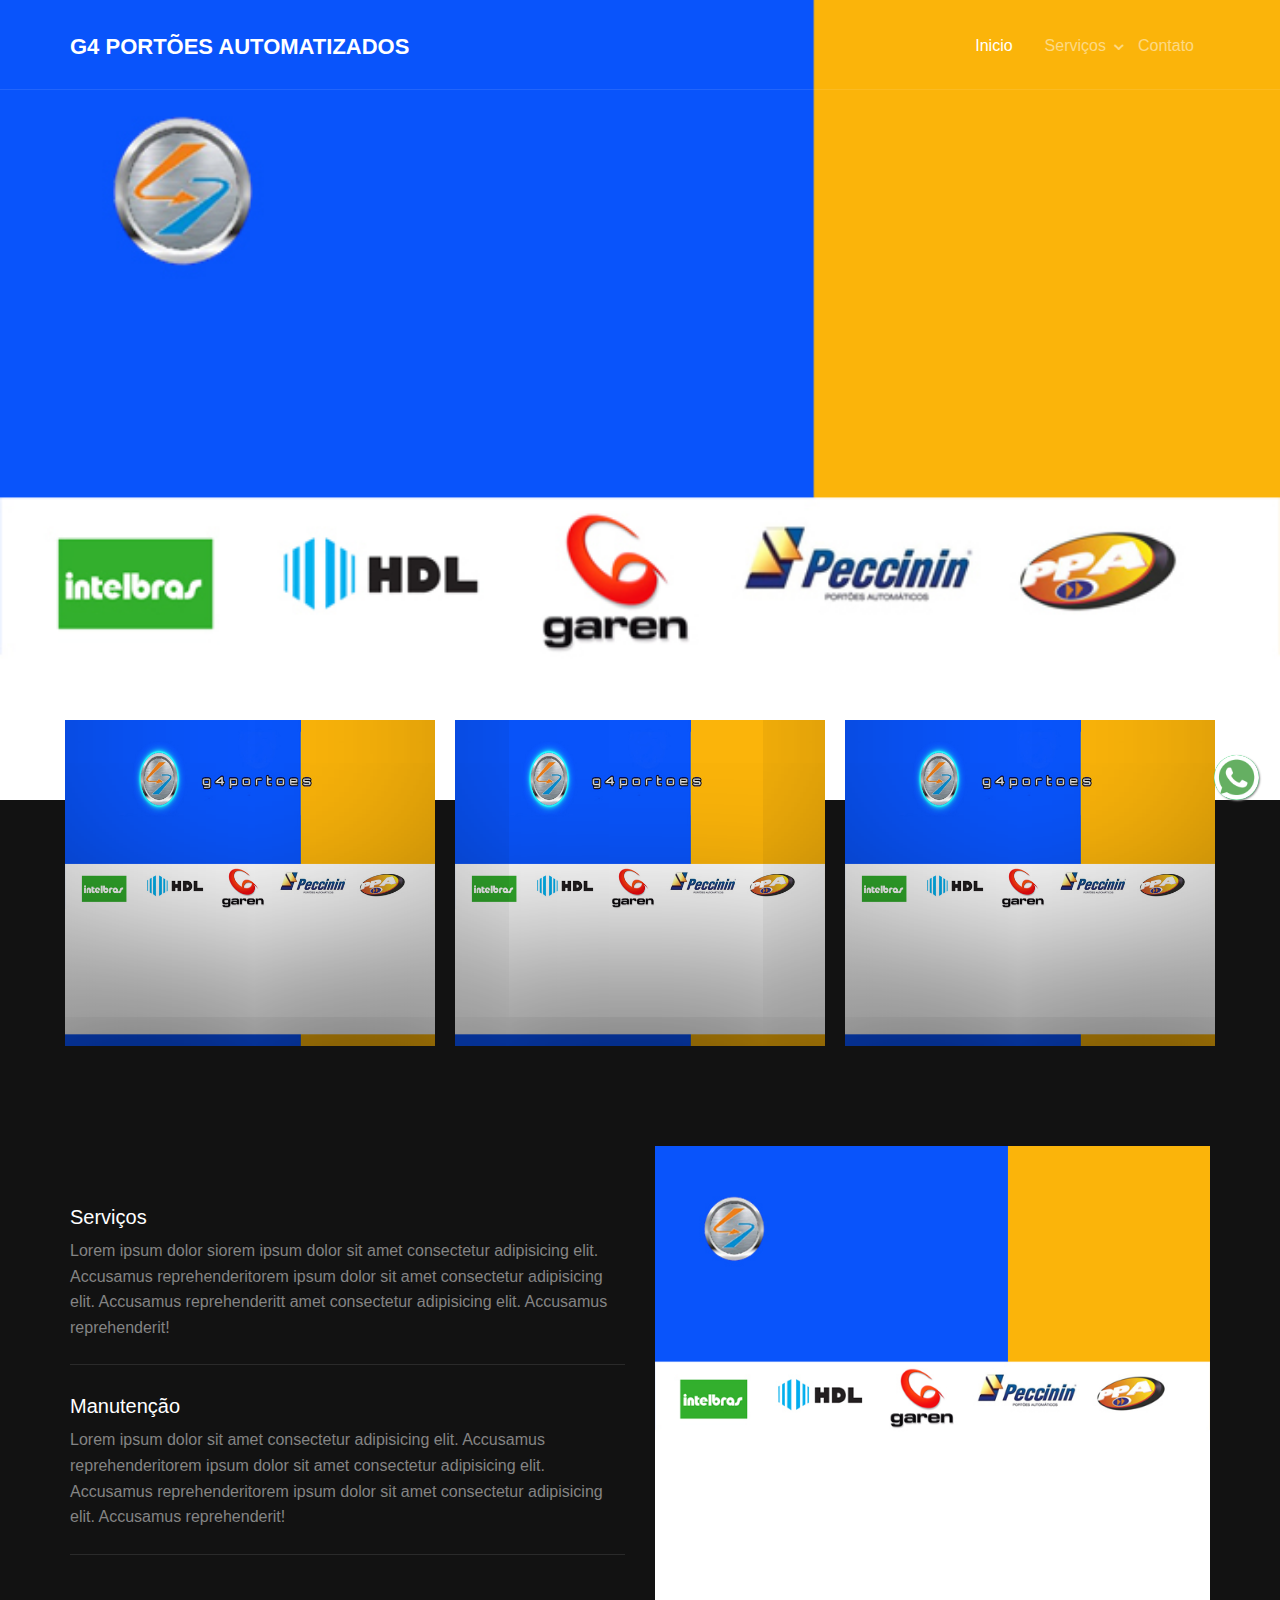
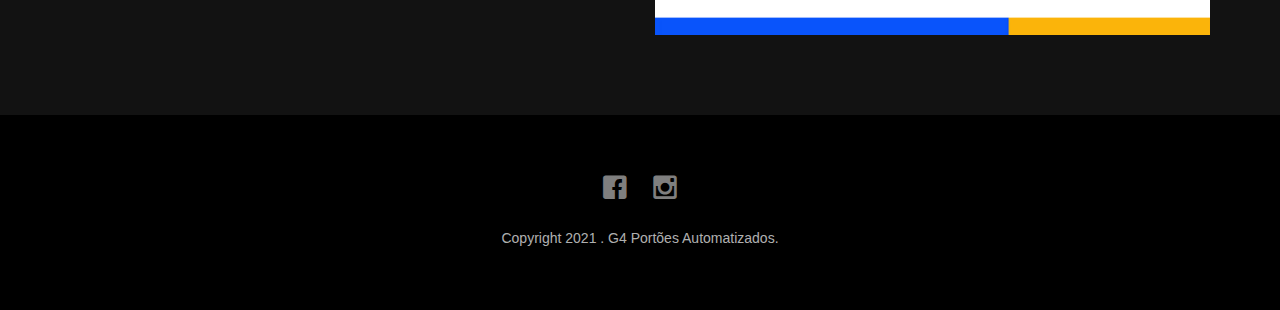
==== commit 2095bbdb: "Add files via upload" ====
--- a/index.html
+++ b/index.html
@@ -6,9 +6,9 @@
 	<meta http-equiv="X-UA-Compatible" content="IE=edge">
 	<title>G4 &mdash; Portões Automatizados</title>
 	<meta name="viewport" content="width=device-width, initial-scale=1">
-	<meta name="description" content="Free HTML5 Template by FREEHTML5.CO" />
-	<meta name="keywords" content="free html5, free template, free bootstrap, html5, css3, mobile first, responsive" />
-	<meta name="author" content="FREEHTML5.CO" />
+	<meta name="description" content="" />
+	<meta name="keywords" content="" />
+	<meta name="author" content="" />
 
 	<meta property="og:title" content=""/>
 	<meta property="og:image" content=""/>
@@ -23,15 +23,10 @@
 	<link rel="shortcut icon" href="favicon.ico">
 
 	
-	<!-- Animate.css -->
 	<link rel="stylesheet" href="css/animate.css">
-	<!-- Icomoon Icon Fonts-->
 	<link rel="stylesheet" href="css/icomoon.css">
-	<!-- Bootstrap  -->
 	<link rel="stylesheet" href="css/bootstrap.css">
-	<!-- Superfish -->
 	<link rel="stylesheet" href="css/superfish.css">
-
 	<link rel="stylesheet" href="css/style.css">
 
 
@@ -54,10 +49,10 @@
 									<a href="index.html">Inicio</a>
 								</li>
 								<li>
-									<a href="listing.html" class="fh5co-sub-ddown">Serviços</a>
+									<a href="index.html" class="fh5co-sub-ddown">Serviços</a>
 									<ul class="fh5co-sub-menu">
-										<li><a href="index.html" target="_blank">Serviços</a></li>
-										<li><a href="index.html" target="_blank">Manutenção</a></li>
+										<li><a href="produtos.html" target="_blank">Produtos</a></li>
+										<li><a href="manutencao.html" target="_blank">Manutenção</a></li>
 									</ul>
 								</li>
 								
@@ -73,7 +68,11 @@
 		
 		
 		<div class="fh5co-hero">
-			<div class="fh5co-cover text-center" data-stellar-background-ratio="0.5" style="background-image: url(images/img-1.jpg);">
+			<div class="fh5co-cover text-center" data-stellar-background-ratio="0.5" style="background-image: url(images/img-7.jpg);">
+				<div class="desc animate-box">
+					<h2>G4 PORTÕES</h2>
+				</div>
+			</div>
 		</div>
 
 
@@ -138,7 +137,7 @@
 						</ul>
 					</div>
 					<div class="col-md-6 fh5co-testimonial">
-						<img src="images/cover_bg_1.jpg" alt="" class="img-responsive">
+						<img src="images/img-7.jpg" alt="" class="img-responsive">
 					</div>
 				</div>
 			</div>
@@ -159,7 +158,11 @@
 				</div>
 			</div>
 		</footer>
-	
+		<a class="wats" href="https://wa.me/5511?text=Olá%20,%20Gostaria%20de%20ter%20mais%20informações" target="_blank"
+			style="position:absolute;bottom:20px;right:30px;">
+			<img src="images/watsap.webp" alt="Contato pelo WhatsApp" />
+		</a>
+		
 
 	</div>
 	<!-- END fh5co-page -->
@@ -187,5 +190,4 @@
 	<script src="js/main.js"></script>
 
 	</body>
-</html>
-
+</html>--- a/css/style.css
+++ b/css/style.css
@@ -153,9 +153,11 @@
 .fh5co-cover .desc h2 {
   color: #fff;
   text-transform: uppercase;
-  font-size: 60px;
+  font-size: 80px;
   margin-bottom: 30px;
   font-weight: 300 !important;
+  color: papayawhip;
+  margin-top: -100px;
 }
 .fh5co-cover .desc h2 strong {
   font-weight: 700;
@@ -1036,5 +1038,20 @@
   z-index: 9999;
   background: url(../images/hourglass.svg) center no-repeat #222222;
 }
+.wats img{
+  position:fixed;
+  width:45px;
+  height:45px;
+  bottom:100px;
+  right:21px;
+  background-color:#25d366;
+  color:#FFF;
+  border-radius:50px;
+  text-align:center;
+  font-size:30px;
+  box-shadow: 1px 1px 2px #888;
+  z-index:1000;
+}
+
 
 /*# sourceMappingURL=style.css.map */
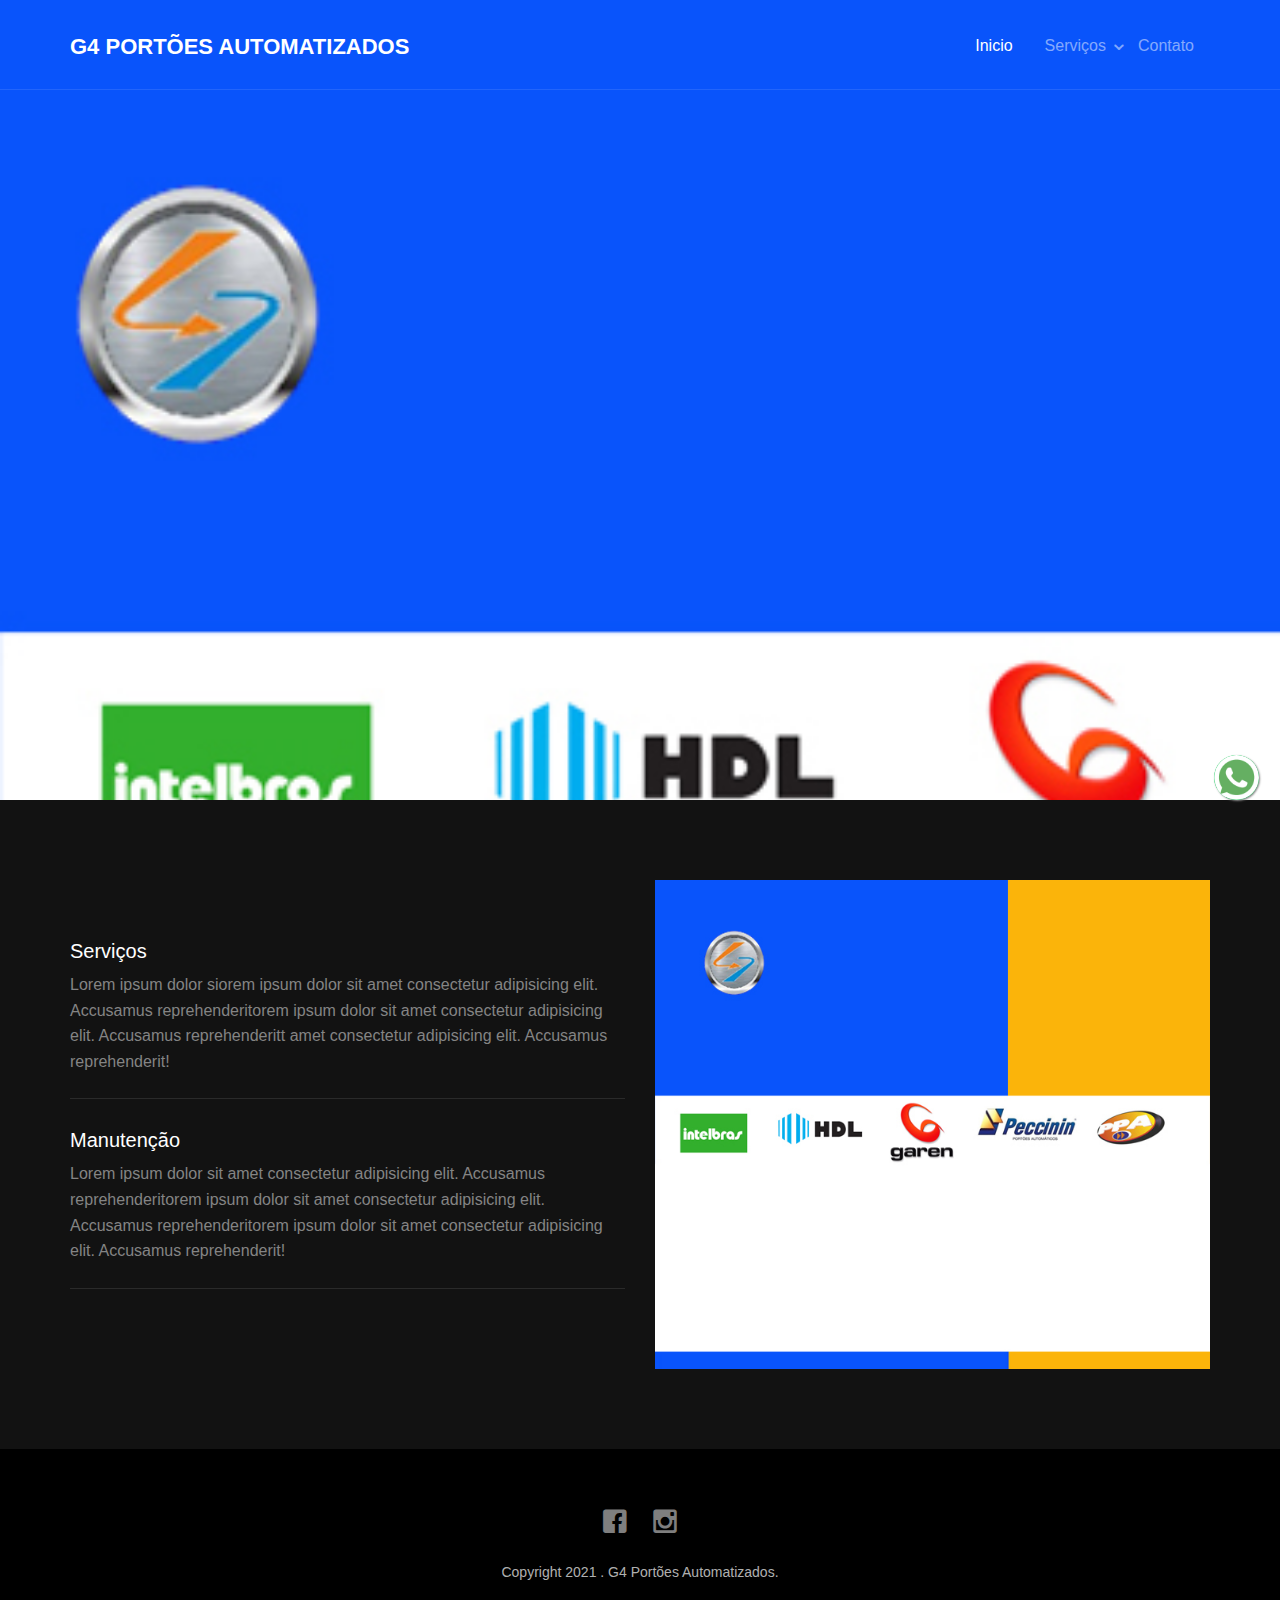
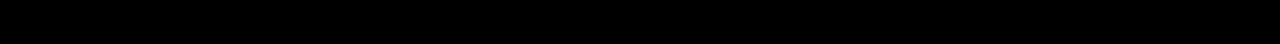
==== commit de4bfd64: "Add files via upload" ====
--- a/index.html
+++ b/index.html
@@ -51,8 +51,8 @@
 								<li>
 									<a href="index.html" class="fh5co-sub-ddown">Serviços</a>
 									<ul class="fh5co-sub-menu">
-										<li><a href="produtos.html" target="_blank">Produtos</a></li>
-										<li><a href="manutencao.html" target="_blank">Manutenção</a></li>
+										<li><a href="produtos.html">Produtos</a></li>
+										<li><a href="manutencao.html">Manutenção</a></li>
 									</ul>
 								</li>
 								
@@ -63,25 +63,23 @@
 					</div>
 				</div>
 			</header>
-			
 		</div>
 		
 		
 		<div class="fh5co-hero">
-			<div class="fh5co-cover text-center" data-stellar-background-ratio="0.5" style="background-image: url(images/img-7.jpg);">
+			<div class="fh5co-cover text-center" data-stellar-background-ratio="0.5" style="background-image: url(images/img-10.jpg);">
 				<div class="desc animate-box">
 					<h2>G4 PORTÕES</h2>
 				</div>
 			</div>
 		</div>
 
-
 		<div class="fh5co-listing">
 			<div class="container">
 				<div class="row">
 					<div class="col-md-4 col-sm-4 fh5co-item-wrap">
 						<a class="fh5co-listing-item">
-							<img src="images/img-1.jpg" alt="" class="img-responsive">
+							<img src="images/banner_1.jpg" alt="" class="img-responsive">
 							<div class="fh5co-listing-copy">
 								<h2></h2>
 								
@@ -90,7 +88,7 @@
 					</div>
 					<div class="col-md-4 col-sm-4 fh5co-item-wrap">
 						<a class="fh5co-listing-item">
-							<img src="images/img-1.jpg" alt="" class="img-responsive">
+							<img src="images/banner_2.jpg" alt="" class="img-responsive">
 							<div class="fh5co-listing-copy">
 								<h2></h2>
 								
@@ -99,7 +97,7 @@
 					</div>
 					<div class="col-md-4 col-sm-4 fh5co-item-wrap">
 						<a class="fh5co-listing-item">
-							<img src="images/img-1.jpg" alt="" class="img-responsive">
+							<img src="images/banner_1.jpg" alt="" class="img-responsive">
 							<div class="fh5co-listing-copy">
 								<h2></h2>
 								
--- a/css/style.css
+++ b/css/style.css
@@ -5,12 +5,6 @@
   font-weight: normal;
   font-style: normal;
 }
-/* =======================================================
-*
-* 	Template Style 
-*	Edit this section
-*
-* ======================================================= */
 body {
   font-family: "Raleway", Arial, sans-serif;
   line-height: 1.6;
@@ -82,7 +76,7 @@
 @media screen and (max-width: 768px) {
   .fh5co-cover,
   .fh5co-hero {
-    height: 700px;
+    height: 380px;/* deixando o banner do tamanho do celular */
   }
 }
 .fh5co-cover.fh5co-hero-2,
@@ -137,7 +131,7 @@
   }
 }
 .fh5co-cover .desc {
-  top: 50%;
+  top: 80%;
   position: absolute;
   width: 100%;
   margin-top: -80px;
@@ -1037,6 +1031,7 @@
   height: 100%;
   z-index: 9999;
   background: url(../images/hourglass.svg) center no-repeat #222222;
+  border: 1px solid red;
 }
 .wats img{
   position:fixed;
@@ -1053,5 +1048,3 @@
   z-index:1000;
 }
 
-
-/*# sourceMappingURL=style.css.map */
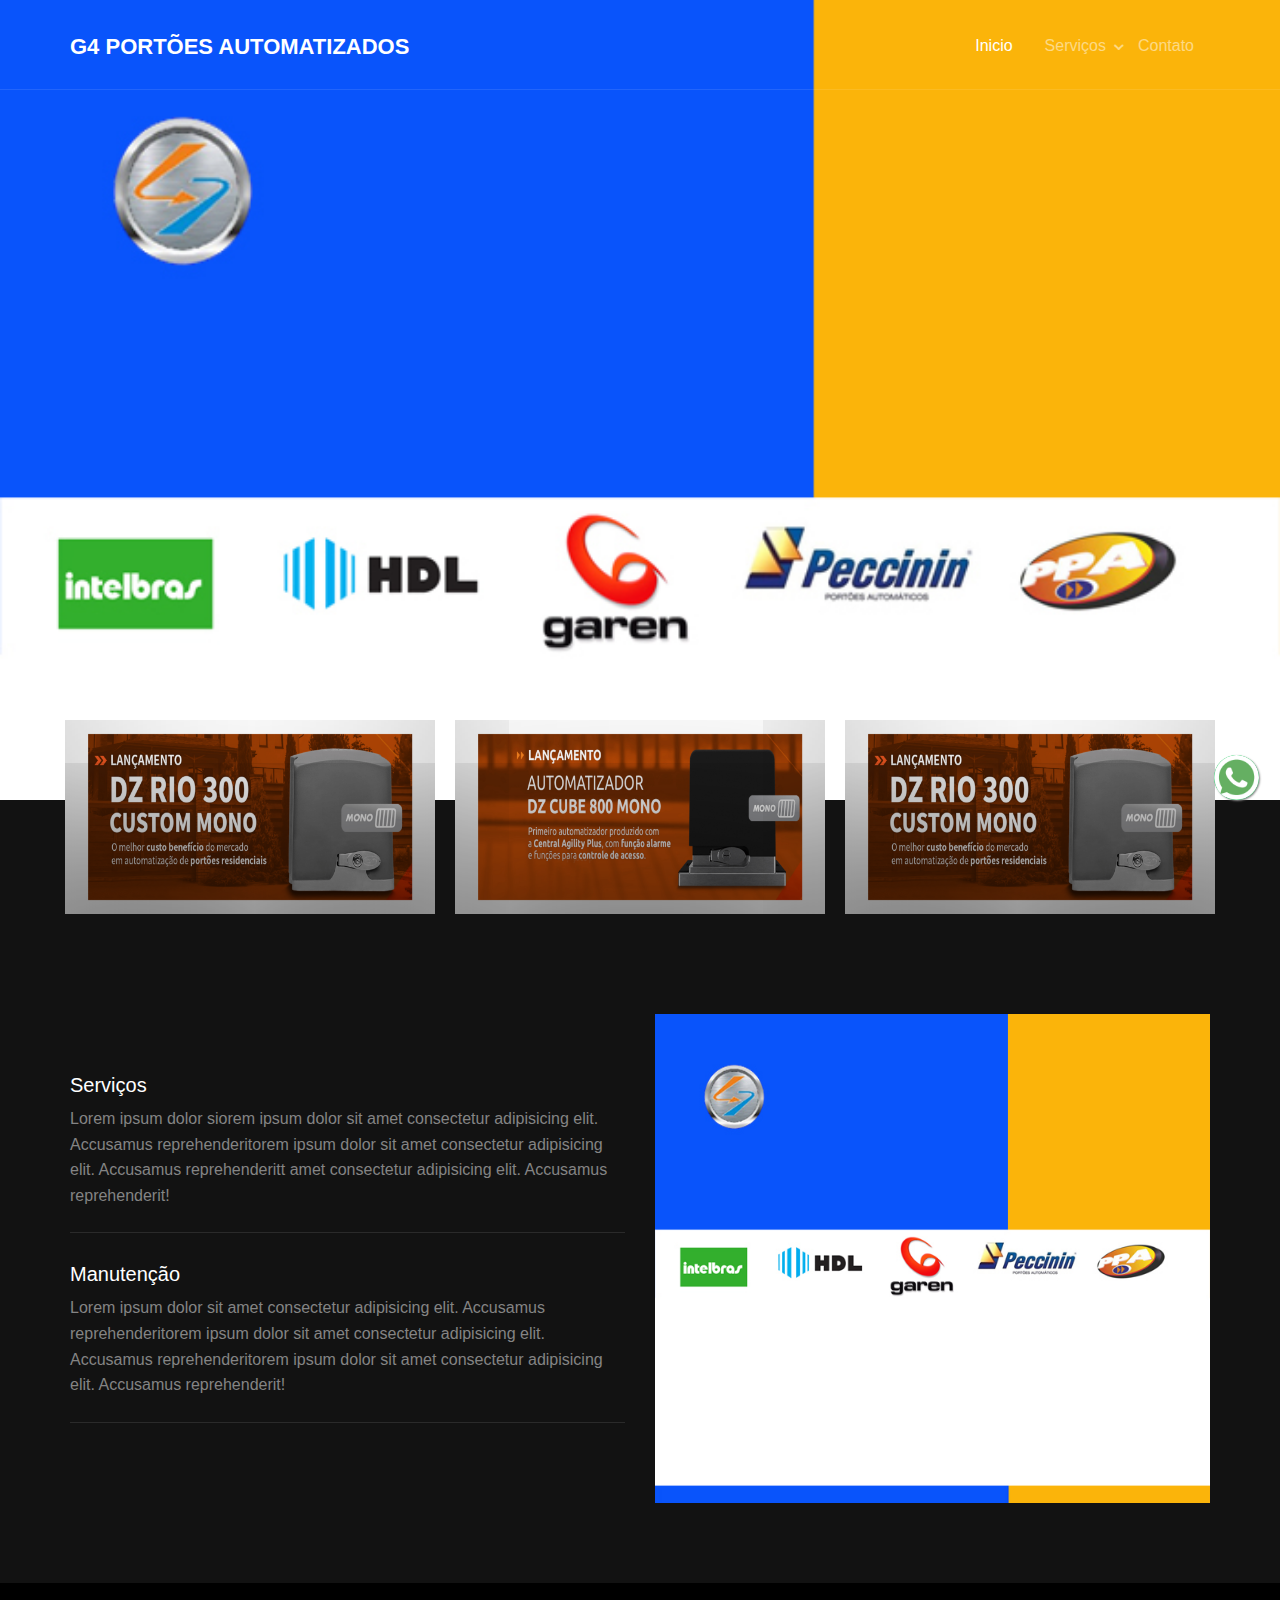
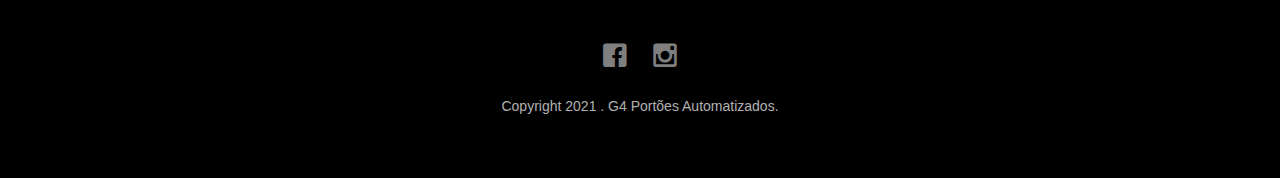
==== commit abaa91cd: "Add files via upload" ====
--- a/index.html
+++ b/index.html
@@ -67,7 +67,7 @@
 		
 		
 		<div class="fh5co-hero">
-			<div class="fh5co-cover text-center" data-stellar-background-ratio="0.5" style="background-image: url(images/img-10.jpg);">
+			<div class="fh5co-cover text-center" data-stellar-background-ratio="0.5" style="background-image: url(images/img-7.jpg);">
 				<div class="desc animate-box">
 					<h2>G4 PORTÕES</h2>
 				</div>
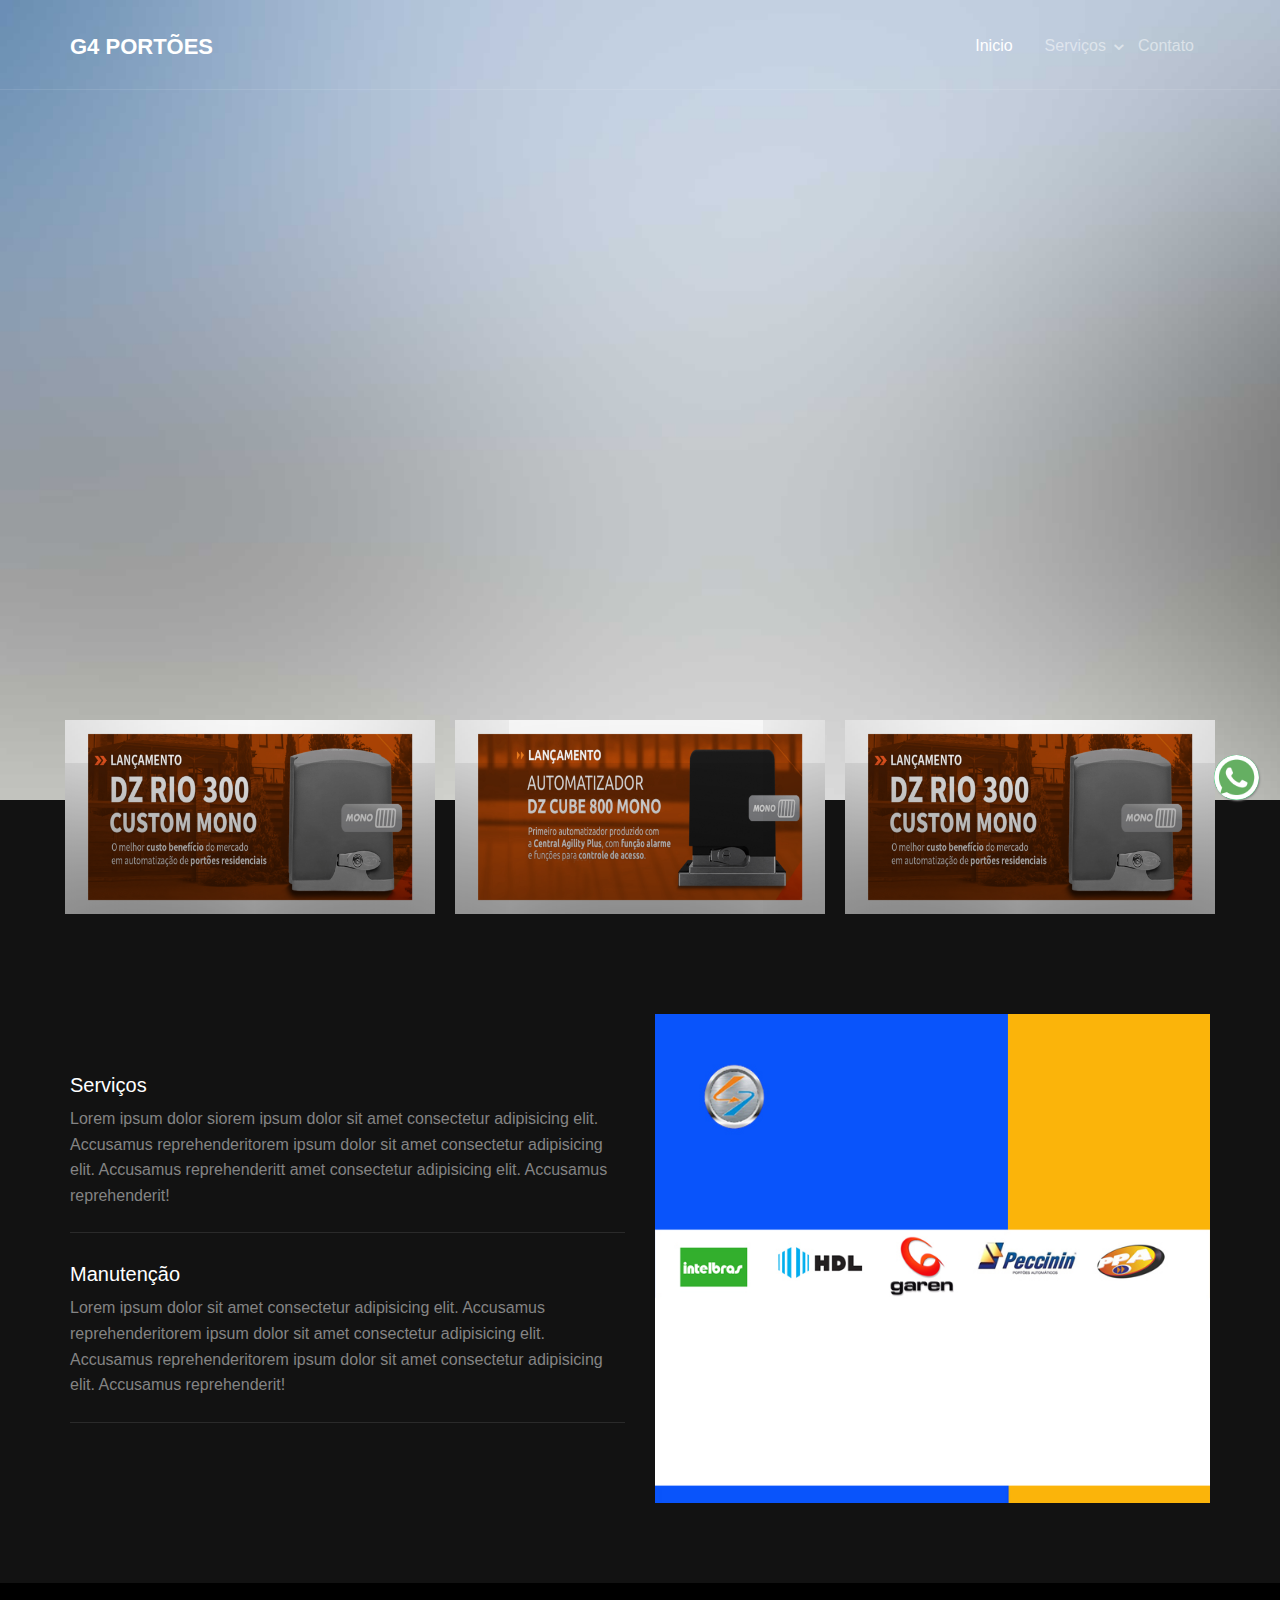
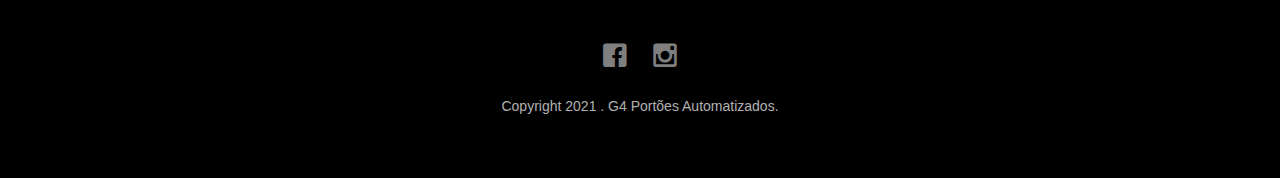
==== commit c226b93c: "Add files via upload" ====
--- a/index.html
+++ b/index.html
@@ -36,12 +36,13 @@
 	<body>
 		<div id="fh5co-wrapper">
 		<div id="fh5co-page">
+		
 		<div id="fh5co-header">
 			<header id="fh5co-header-section">
 				<div class="container">
 					<div class="nav-header">
-						<a href="#" class="js-fh5co-nav-toggle fh5co-nav-toggle"><i></i></a>
-						<h1 id="fh5co-logo"><a href="index.html">G4 Portões Automatizados</a></h1>
+						<a href="" class="js-fh5co-nav-toggle fh5co-nav-toggle"><i></i></a>
+						<h1 id="fh5co-logo"><a href="index.html">G4 Portões</a></h1>
 
 						<nav id="fh5co-menu-wrap" role="navigation">
 							<ul class="sf-menu" id="fh5co-primary-menu">
@@ -66,12 +67,23 @@
 		</div>
 		
 		
-		<div class="fh5co-hero">
-			<div class="fh5co-cover text-center" data-stellar-background-ratio="0.5" style="background-image: url(images/img-7.jpg);">
+		<!--<div class="fh5co-hero">
+			<div class="fh5co-cover text-center"  data-stellar-background-ratio="0.5" style="background-image: url(images/img-3.jpg") alt="" class="img-responsive">
 				<div class="desc animate-box">
 					<h2>G4 PORTÕES</h2>
 				</div>
 			</div>
+		</div>-->
+
+
+		<div class="fh5co-hero">
+			<div class="fh5co-cover text-center" data-stellar-background-ratio="0.5" style="background-image: url(images/cover_bg_1.jpg);">
+				<div class="desc animate-box">
+					<h2>Portões Automatizados</h2>
+					
+				</div>
+			</div>
+
 		</div>
 
 		<div class="fh5co-listing">
--- a/css/style.css
+++ b/css/style.css
@@ -5,6 +5,12 @@
   font-weight: normal;
   font-style: normal;
 }
+/* =======================================================
+*
+* 	Template Style 
+*	Edit this section
+*
+* ======================================================= */
 body {
   font-family: "Raleway", Arial, sans-serif;
   line-height: 1.6;
@@ -76,7 +82,7 @@
 @media screen and (max-width: 768px) {
   .fh5co-cover,
   .fh5co-hero {
-    height: 380px;/* deixando o banner do tamanho do celular */
+    height: 700px;
   }
 }
 .fh5co-cover.fh5co-hero-2,
@@ -131,7 +137,7 @@
   }
 }
 .fh5co-cover .desc {
-  top: 80%;
+  top: 50%;
   position: absolute;
   width: 100%;
   margin-top: -80px;
@@ -147,11 +153,9 @@
 .fh5co-cover .desc h2 {
   color: #fff;
   text-transform: uppercase;
-  font-size: 80px;
+  font-size: 60px;
   margin-bottom: 30px;
   font-weight: 300 !important;
-  color: papayawhip;
-  margin-top: -100px;
 }
 .fh5co-cover .desc h2 strong {
   font-weight: 700;
@@ -1031,8 +1035,8 @@
   height: 100%;
   z-index: 9999;
   background: url(../images/hourglass.svg) center no-repeat #222222;
-  border: 1px solid red;
-}
+}
+
 .wats img{
   position:fixed;
   width:45px;
@@ -1046,5 +1050,4 @@
   font-size:30px;
   box-shadow: 1px 1px 2px #888;
   z-index:1000;
-}
-
+}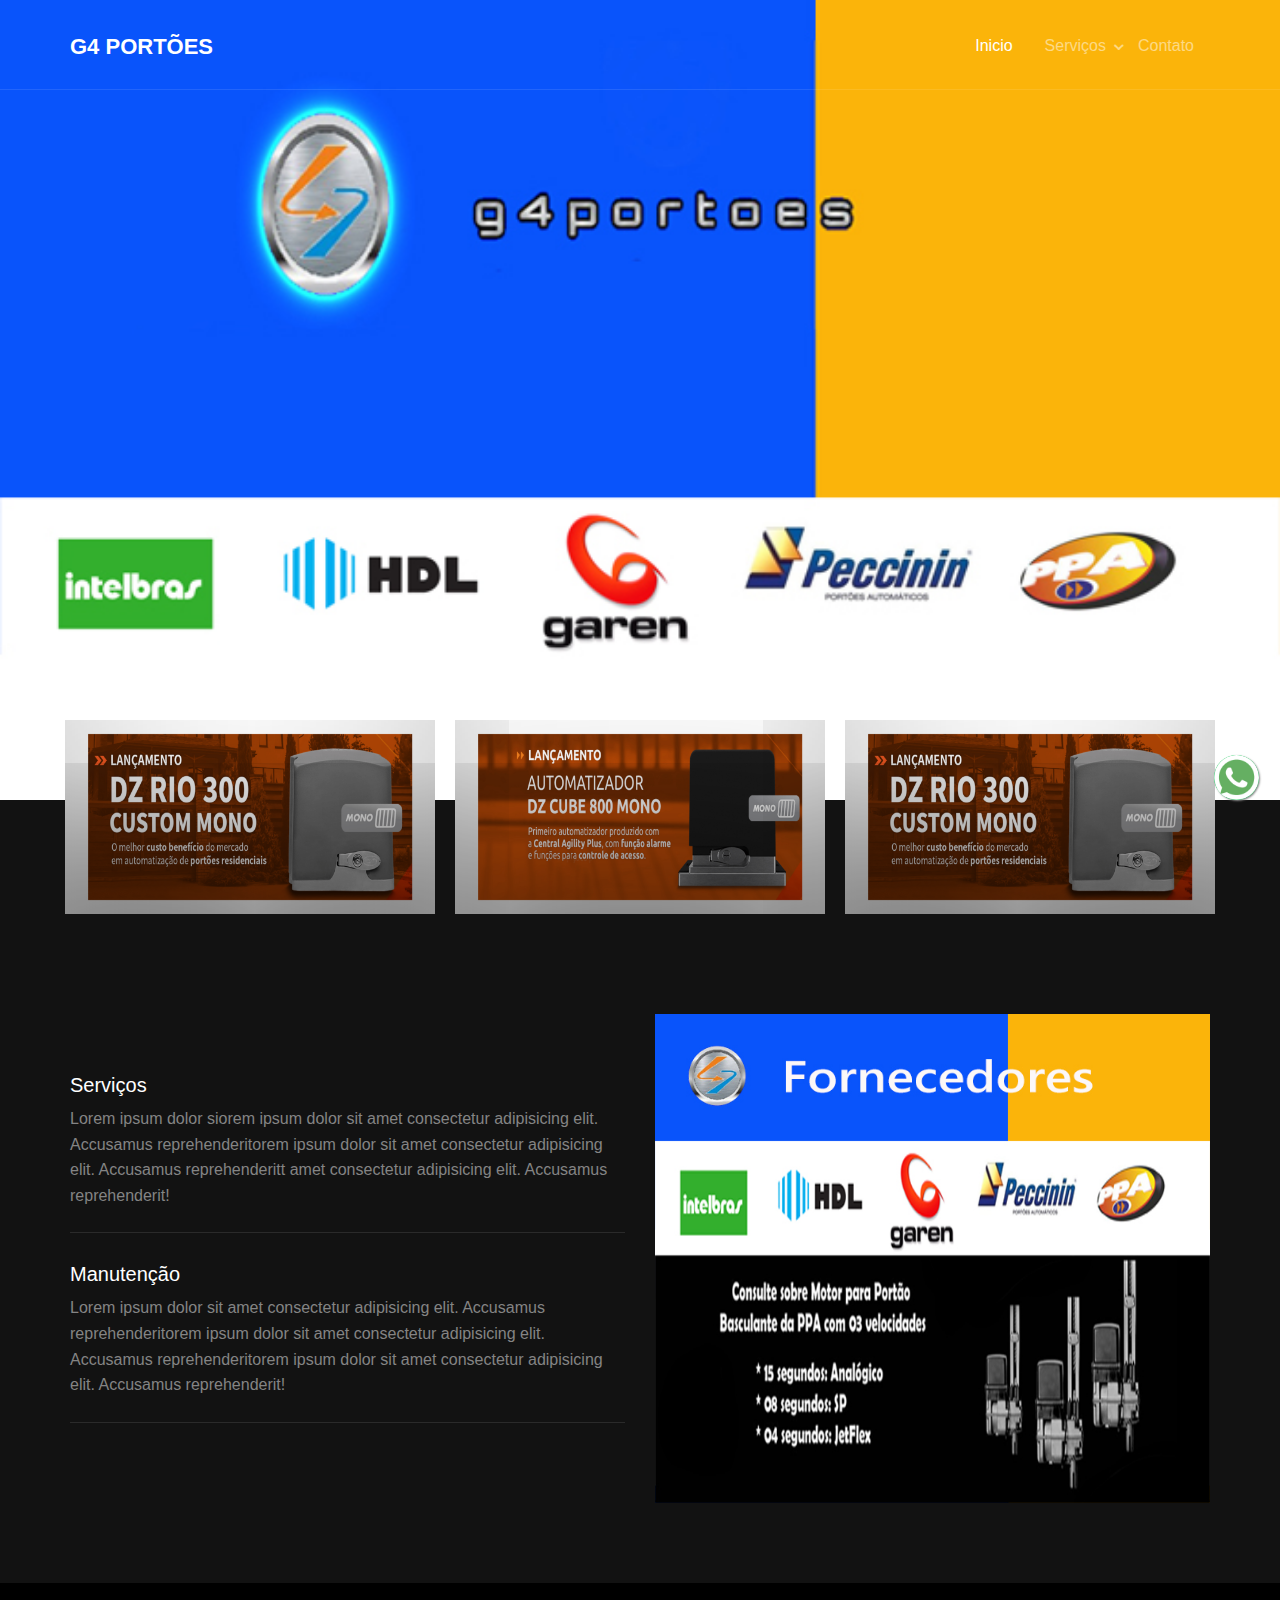
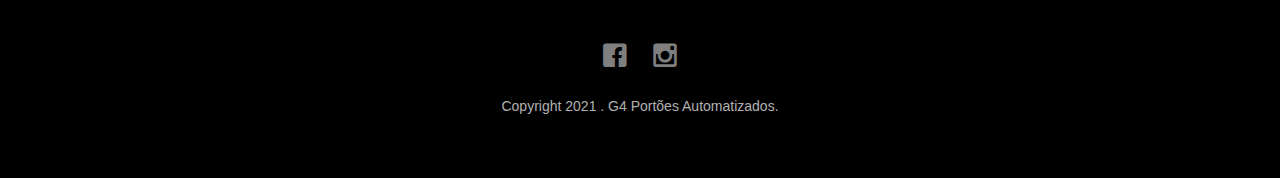
==== commit 15332e6e: "Add files via upload" ====
--- a/index.html
+++ b/index.html
@@ -41,7 +41,7 @@
 			<header id="fh5co-header-section">
 				<div class="container">
 					<div class="nav-header">
-						<a href="" class="js-fh5co-nav-toggle fh5co-nav-toggle"><i></i></a>
+						<a href="#" class="js-fh5co-nav-toggle fh5co-nav-toggle"><i></i></a>
 						<h1 id="fh5co-logo"><a href="index.html">G4 Portões</a></h1>
 
 						<nav id="fh5co-menu-wrap" role="navigation">
@@ -77,13 +77,12 @@
 
 
 		<div class="fh5co-hero">
-			<div class="fh5co-cover text-center" data-stellar-background-ratio="0.5" style="background-image: url(images/cover_bg_1.jpg);">
+			<div class="fh5co-cover text-center" data-stellar-background-ratio="0.5" style="background-image: url(images/img-1.jpg);">
 				<div class="desc animate-box">
 					<h2>Portões Automatizados</h2>
-					
-				</div>
-			</div>
-
+					<span><a class="btn btn-primary btn-lg" href="contato.html">Solicite o Orçamento</a></span>
+				</div>
+			</div>
 		</div>
 
 		<div class="fh5co-listing">
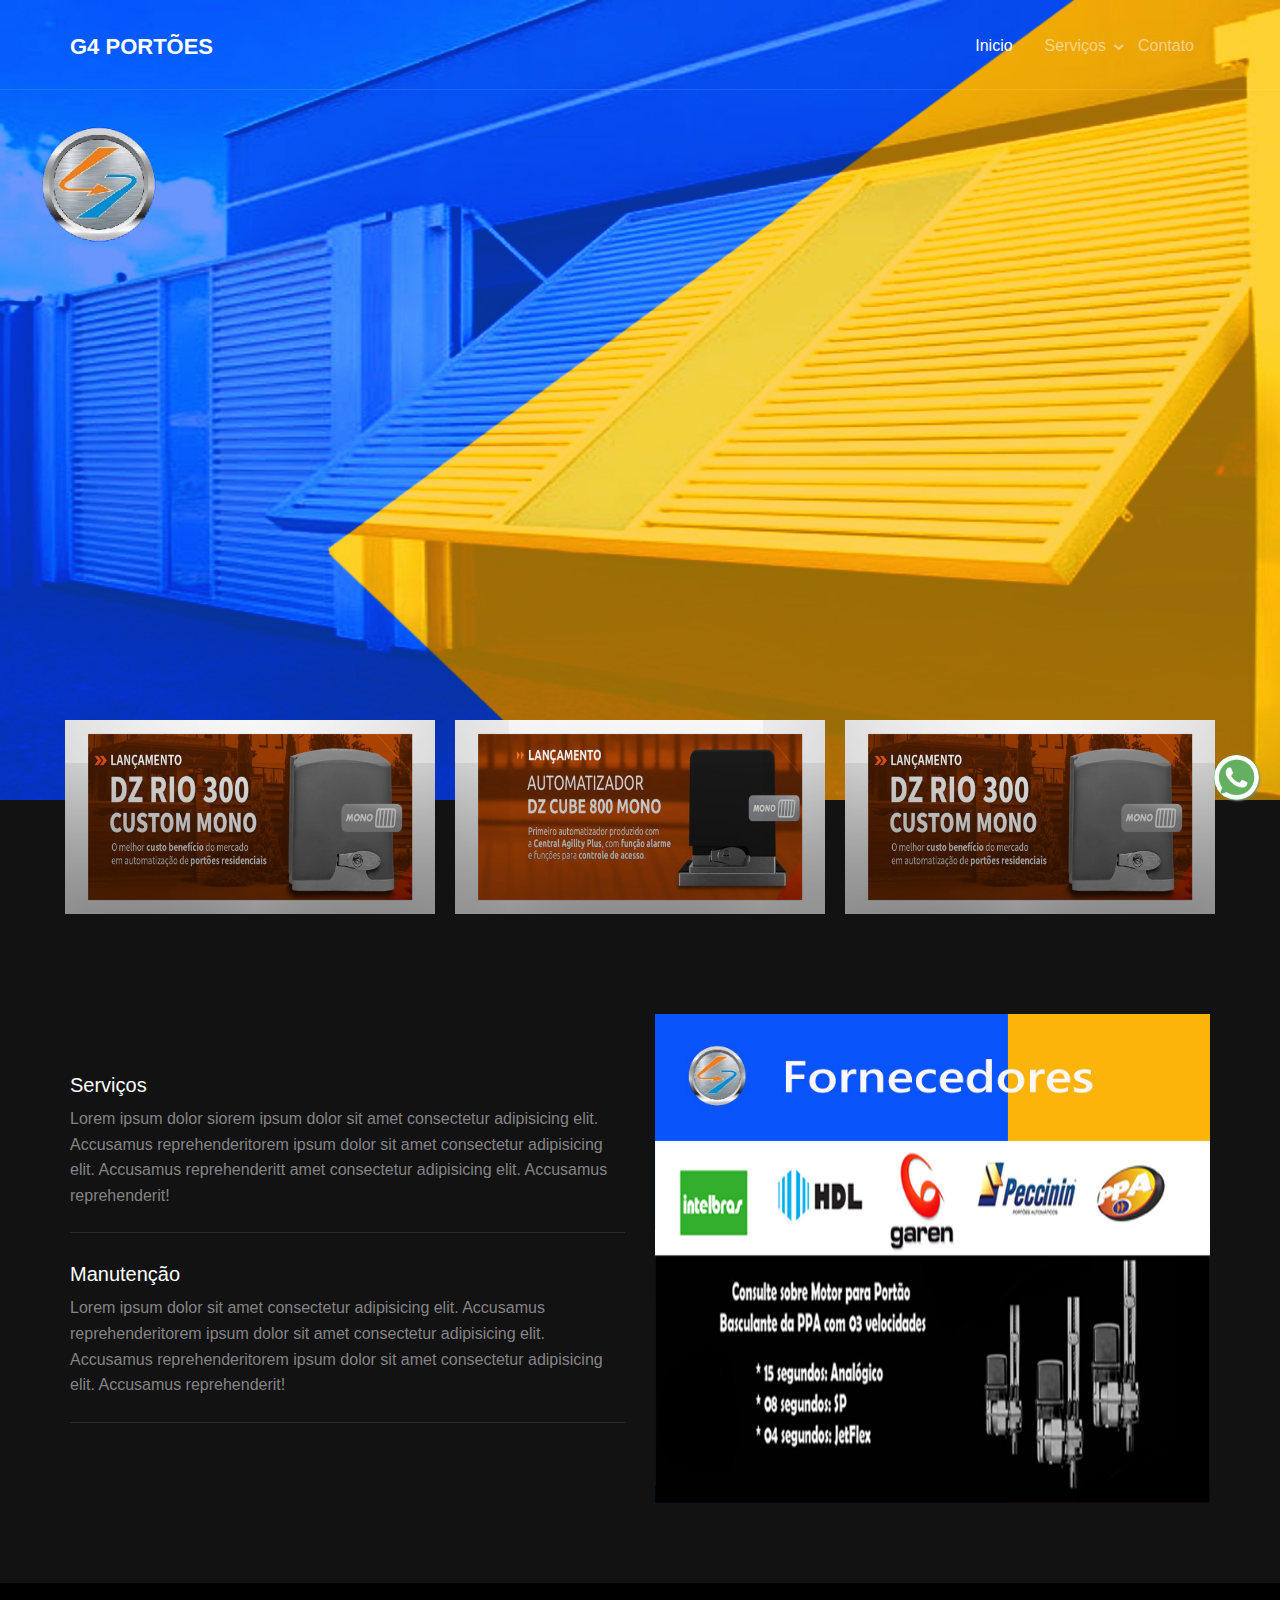
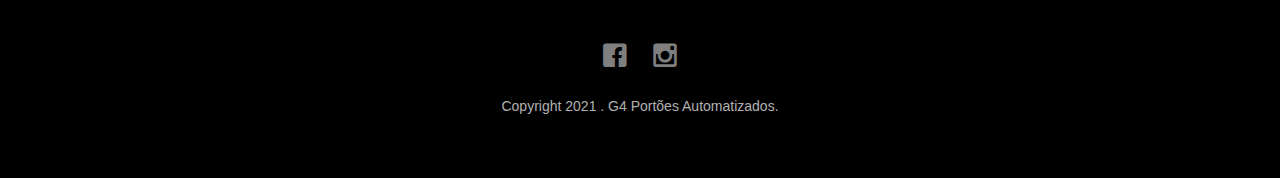
==== commit 9e5da1bd: "Add files via upload" ====
--- a/index.html
+++ b/index.html
@@ -77,7 +77,7 @@
 
 
 		<div class="fh5co-hero">
-			<div class="fh5co-cover text-center" data-stellar-background-ratio="0.5" style="background-image: url(images/img-1.jpg);">
+			<div class="fh5co-cover text-center" data-stellar-background-ratio="0.5" style="background-image: url(images/img-2.jpg);">
 				<div class="desc animate-box">
 					<h2>Portões Automatizados</h2>
 					<span><a class="btn btn-primary btn-lg" href="contato.html">Solicite o Orçamento</a></span>
